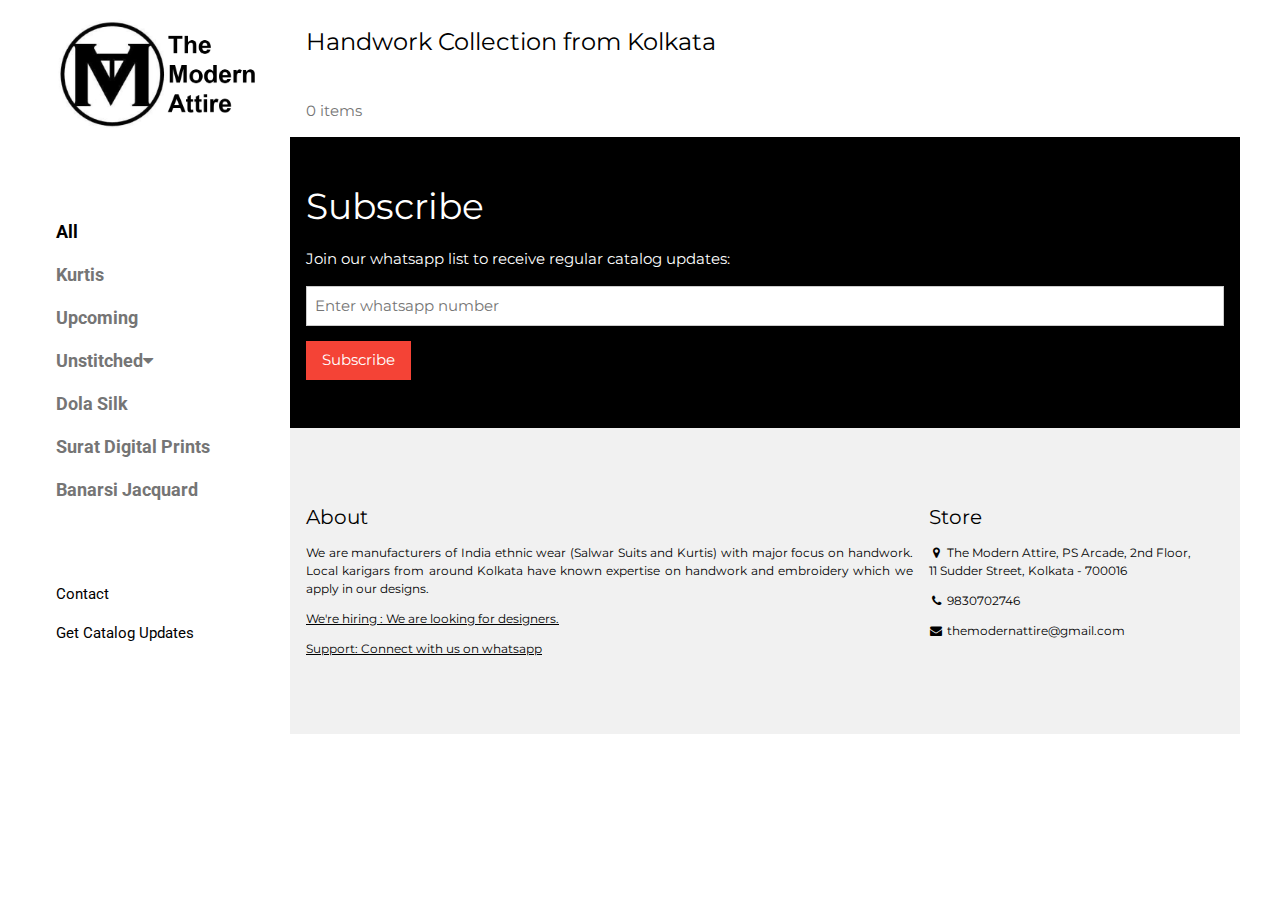
==== index.html @ 647a909d "First draft" ====
<!DOCTYPE html>
<html>
<title>The Modern Attire - Collection of Handworked Unstitched Suits and Kurtis from Kolkata - Work from Local Karigars</title>
<meta charset="UTF-8">
<meta name="viewport" content="width=device-width, initial-scale=1">
<link rel="stylesheet" href="https://www.w3schools.com/w3css/4/w3.css">
<link rel="stylesheet" href="https://fonts.googleapis.com/css?family=Roboto">
<link rel="stylesheet" href="https://fonts.googleapis.com/css?family=Montserrat">
<link rel="stylesheet" href="https://cdnjs.cloudflare.com/ajax/libs/font-awesome/4.7.0/css/font-awesome.min.css">
<link rel="stylesheet" href="lightbox.css">
<head>
  <meta name="facebook-domain-verification" content="wewbr8oru0wwn1d0a00jdm1gwmxf9b" />
</head>
<style>
.w3-sidebar a {font-family: "Roboto", sans-serif}
body,h1,h2,h3,h4,h5,h6,.w3-wide {font-family: "Montserrat", sans-serif;}
</style>
<script src="lightbox.js"></script>
<script src="https://smtpjs.com/v3/smtp.js"></script>

<!-- Facebook Pixel Code -->
<script>
!function(f,b,e,v,n,t,s)
{if(f.fbq)return;n=f.fbq=function(){n.callMethod?
n.callMethod.apply(n,arguments):n.queue.push(arguments)};
if(!f._fbq)f._fbq=n;n.push=n;n.loaded=!0;n.version='2.0';
n.queue=[];t=b.createElement(e);t.async=!0;
t.src=v;s=b.getElementsByTagName(e)[0];
s.parentNode.insertBefore(t,s)}(window, document,'script',
'https://connect.facebook.net/en_US/fbevents.js');
fbq('init', '837966090480815');
fbq('track', 'PageView');
</script>
<noscript><img height="1" width="1" style="display:none"
src="https://www.facebook.com/tr?id=837966090480815&ev=PageView&noscript=1"
/></noscript>
<!-- End Facebook Pixel Code -->

<script
  src="https://code.jquery.com/jquery-3.6.0.min.js"
  integrity="sha256-/xUj+3OJU5yExlq6GSYGSHk7tPXikynS7ogEvDej/m4="
  crossorigin="anonymous"></script>
<script type="text/javascript">
  let fabric_type = "All";
  var spData = null;
  function doData(json) {
      spData = json["values"];
  }


//d16xrgwxsji1em.cloudfront.net?export=view&id=1NUoIosZV280TQF6QuxEr3Iq96-oxn3WV
//1Z7FAtRY15Fdp_m3UEG9kkVLHcH4xyFZP

  function drawWidget(image_id, section_id, product_name, in_stock, modified_date) {

    var display_msg = "";
    var dd = new Date().getTime();

    if(in_stock == "FALSE") 
    display_msg = "Sold Out"; 
    else
      if((dd - parseInt(modified_date)) < 7 * 24 * 60 * 60 * 1000 )
        display_msg = "New";
    

    var widget_html =  '<div onclick="openModal('+product_name.split(";")[0].split("-")[2]+');currentSlide(1)" style="padding: 16px;"><div class="w3-display-container"><img src="MA/designs/' + product_name.split(";")[0].split("-")[0] + '/' +  product_name.split(";")[0].split("-")[2] +'.jpeg" style="width:100%"> <span class="w3-tag w3-display-topleft">'+display_msg+'</span><div class="w3-display-middle w3-display-hover"><button class="w3-button w3-black">Zoom In<i class="fa fa-plus-square-o"></i></button></div></div><p>'+product_name.split(";")[1]+'<br><b>'+product_name.split(";")[2].split(".")[0]+'</b></p> </div>';
    $('#'+'section-'+section_id).append(widget_html);

  }
  function readData(fabric_filter = '') {
    w3_close();
    document.getElementById("section-1").innerHTML = '';
    document.getElementById("section-2").innerHTML = '';
    document.getElementById("section-3").innerHTML = '';
    document.getElementById("section-4").innerHTML = '';
      var data = spData;
      var alldata = [];
      var rowData = [];
      var section = 0;
      var display = 0;

      for(var r=0; r<data.length; r++) {
          var row = data[r];
         
            if(row[0].split(";").length > 1 && row[0].includes(fabric_filter))
            {
              drawWidget(row[1], section, row[0],  row[3], row[4]);

            }
            section = section%4+1;
          
      }
      document.getElementById("no_of_items").innerText = data.length-1 + " item(s)";
  
  }
  $(document).ready(function(){
     readData('');

     
      //drawWidget("1YIxyN3kk7B9_AzZ4M4zh2hqWpUEcHbmq", 1);
  })
  </script>
<script src="https://sheets.googleapis.com/v4/spreadsheets/1PhDr3cH-4gn4G1Gcz8H9EPQw5uCf2Dxd90Ay_nDgEbE/values/Sheet1?key=AIzaSyDNBeKsUnqKFzJ54MNJKn-H82fuSTtXApI&callback=doData"></script>


<body class="w3-content" style="max-width:1200px">

<!-- Sidebar/menu -->
<nav class="w3-sidebar w3-bar-block w3-white w3-collapse w3-top" style="width:250px;z-index:3;" id="mySidebar">
  <div class="w3-container w3-display-container w3-padding-16">
    <i onclick="w3_close()" class="fa fa-remove w3-hide-large w3-button w3-display-topright"></i>
    <img src="Logonew.png" width="100%"></img>
    <!--h16 class="w3-wide"><b>Handwork Collection</b></h16-->
  </div>
  <div class="w3-padding-64 w3-large w3-text-grey" id="fabric_nav"  style="font-weight:bold">
    <a href="javascript:void(readData(''))" class="w3-button w3-block w3-white w3-left-align">All</a>
    <a href="javascript:void(readData('Kurti'))" class="w3-bar-item w3-button">Kurtis</a>
    <a href="javascript:void(readData('Upcoming'))" class="w3-bar-item w3-button">Upcoming</a>
    <a   class="w3-button w3-left-align"> 
      Unstitched<i class="fa fa-caret-down"></i>
    </a>
    <div id="expand_Unstitched" class="w3-bar-block w3-hide w3-padding-large w3-medium">
      <a href="javascript:void(readData('Unstitched'))" class="w3-bar-item w3-button">All</a>
      <a href="javascript:void(readData('Georgette'))" class="w3-bar-item w3-button">Georgette</a>
      <a href="javascript:void(readData('Jarkan'))" class="w3-bar-item w3-button">Jarkan</a>
      <a href="javascript:void(readData('Silk'))" class="w3-bar-item w3-button">Silk Based</a>
      <a href="javascript:void(readData('Heavy Dupatta'))" class="w3-bar-item w3-button">Heavy Dupatta</a>
    </div>
    <a href="javascript:void(readData('Dola'))" class="w3-bar-item w3-button">Dola Silk</a>
    <a href="javascript:void(readData('Digital'))" class="w3-bar-item w3-button">Surat Digital Prints</a>
    <a href="javascript:void(readData('Jacquard'))" class="w3-bar-item w3-button">Banarsi Jacquard</a>
  </div>
  <a href="#footer" class="w3-bar-item w3-button w3-padding">Contact</a> 
  <a href="javascript:void(0)" class="w3-bar-item w3-button w3-padding" onclick="document.getElementById('newsletter').style.display='block'">Get Catalog Updates</a> 
</nav>

<!-- Top menu on small screens -->
<header class="w3-bar w3-top w3-hide-large w3-black" style="font-size: 22px!important;">
    <a href="javascript:void(0)" class="w3-bar-item w3-button w3-padding-24 w3-left" onclick="w3_open()"><i class="fa fa-bars"></i></a>
  <div href="https://themodernattire.com" class="w3-bar-item w3-padding-24 w3-wide">The Modern Attire</div>
</header>

<!-- Overlay effect when opening sidebar on small screens -->
<div class="w3-overlay w3-hide-large" onclick="w3_close()" style="cursor:pointer" title="close side menu" id="myOverlay"></div>

<!-- !PAGE CONTENT! -->
<div class="w3-main" style="margin-left:250px">

  <!-- Push down content on small screens -->
  <div class="w3-hide-large" style="margin-top:83px"></div>
  
  <!-- Top header -->
  <header class="w3-container w3-xlarge">
    <p class="w3-left">Handwork Collection from Kolkata</p>
    <!--p class="w3-right">
      <i class="fa fa-shopping-cart w3-margin-right"></i>
      <i class="fa fa-search"></i>
    </p-->
  </header>

  <!-- Image header -->
  <!--div class="w3-display-container w3-container">
    <img src="Eid_Banner.png" alt="Jeans" style="width:100%">
    <div class="w3-display-topleft w3-text-white" style="padding:24px 48px">
      <h1 class="w3-jumbo w3-hide-small">New arrivals</h1>
      <h1 class="w3-hide-large w3-hide-medium">New arrivals</h1>
      <h1 class="w3-hide-small">COLLECTION 2016</h1>
      <p><a href="#jeans" class="w3-button w3-black w3-padding-large w3-large">SHOP NOW</a></p>
    </div>
  </div-->

  <div class="w3-container w3-text-grey" id="jeans">
    <p id="no_of_items">0 items</p>
  </div>

  <!-- Product grid -->
  <div class="w3-row" id="product_grid">
    <div class="w3-col l3 s12" id= "section-1">
    
    </div>

    <div class="w3-col l3 s12" id= "section-2">
     
    </div>

    <div class="w3-col l3 s12" id= "section-3">
      
    </div>

    <div class="w3-col l3 s12" id= "section-4">
     
    </div>
  </div>

  <!-- Lightbox View Section -->


<!-- The Modal/Lightbox -->
<div id="myModal" class="modal" style="z-index: 4">
  <span class="close cursor" onclick="closeModal()">&times;</span>
  <div class="modal-content">
    <div class="loader" id="image_loader" style="display: none;"></div>

    <div class="mySlides">
      <div class="numbertext">1 / 4</div>
      <img id="lightbox1" src="" style="width:100%">
    </div>

    <div class="mySlides">
      <div class="numbertext">2 / 4</div>
      <img id="lightbox2" src="" style="width:100%">
    </div>

    <div class="mySlides">
      <div class="numbertext">3 / 4</div>
      <img id="lightbox3" src="" style="width:100%">
    </div>

    <div class="mySlides">
      <div class="numbertext">4 / 4</div>
      <img id="lightbox4" src="" style="width:100%">
    </div>

    <!-- Next/previous controls -->
    <a class="prev" onclick="plusSlides(-1)">&#10094;</a>
    <a class="next" onclick="plusSlides(1)">&#10095;</a>

    <!-- Caption text -->
    <div class="caption-container">
      <p id="caption"></p>

    <p>
      <img src="Whatsapp.png" style="width:5%">
      <a id="product_contact" href="https://wa.me/919830702746?text=Hello%2C%20I%20am%20interested%20in%20product%20%20%2Cplease%20give%20me%20more%20details">Contact on whatsapp for this product</a> 
    
  </p>
    </div>


    
<!-- Thumbnail image controls 
  <div class="column">
      <img class="demo" src="https://drive.google.com/uc?export=view&id=1qdLUCS9j4qGDMnw_u-UYecjpoLq1LtW8" onclick="currentSlide(1)" >
    </div>
    <div class="column">
      <img class="demo" src="https://drive.google.com/uc?export=view&id=1qdLUCS9j4qGDMnw_u-UYecjpoLq1LtW8" onclick="currentSlide(2)" >
    </div>

    <div class="column">
      <img class="demo" src="https://drive.google.com/uc?export=view&id=1qdLUCS9j4qGDMnw_u-UYecjpoLq1LtW8" onclick="currentSlide(3)" >
    </div>

    <div class="column">
      <img class="demo" src="https://drive.google.com/uc?export=view&id=1qdLUCS9j4qGDMnw_u-UYecjpoLq1LtW8" onclick="currentSlide(4)" >
    </div>
  
-->
</div>
</div>


  <!-- Subscribe section -->
  <div class="w3-container w3-black w3-padding-32" id="subscribe_section">
    <h1>Subscribe</h1>
    <p>Join our whatsapp list to receive regular catalog updates:</p>
    <p><input class="w3-input w3-border" type="text" id="whatsapp_no" placeholder="Enter whatsapp number" style="width:100%"></p>
    <button type="button" class="w3-button w3-red w3-margin-bottom"  onclick="sendEmail(document.getElementById('whatsapp_no').value)">Subscribe</button>
  </div>
  
  <!-- Footer -->
  <footer class="w3-padding-64 w3-light-grey w3-small w3-center" id="footer">
    <div class="w3-row-padding">
      <!-- <div class="w3-col s4">
        <h4>Contact</h4>
        <form action="/action_page.php" target="_blank">
          <p><input class="w3-input w3-border" type="text" placeholder="Name" name="Name" required></p>
          <p><input class="w3-input w3-border" type="text" placeholder="Phone" name="Phone" required></p>
          <button type="submit" class="w3-button w3-block w3-black">Send</button>
        </form>
      </div> -->

      <div class="w3-col m8 w3-justify">
        <h4>About</h4>
        <div><div><p>We are manufacturers of India ethnic wear (Salwar Suits and Kurtis) with major focus on handwork. Local karigars from around Kolkata have known expertise on handwork and embroidery which we apply in our designs.</p>
</div></div>
<p><a href="https://docs.google.com/document/u/3/d/e/2PACX-1vTEI5I10qHbs3pGz1DsbFPrVlFn8RdlMrb-x8t9xzNkUc18P2KER5HXyxg-HrJwot0bdK7CYAQ66f5D/pub">We're hiring : We are looking for designers.</a></p>
        <p><a href="https://wa.me/919830702746">Support: Connect with us on whatsapp</a></p>
       
      </div>

      <div class="w3-col m4 w3-justify">
        <h4>Store</h4>
        <p><i class="fa fa-fw fa-map-marker"></i> The Modern Attire, PS Arcade, 2nd Floor, </br>11 Sudder Street, Kolkata - 700016</p>
        <p><i class="fa fa-fw fa-phone"></i> 9830702746</p>
        <p><i class="fa fa-fw fa-envelope"></i> themodernattire@gmail.com</p>
         
      </div>
    </div>
  </footer>

  <!--div class="w3-black w3-center w3-padding-24">Powered by <a href="https://www.w3schools.com/w3css/default.asp" title="W3.CSS" target="_blank" class="w3-hover-opacity">w3.css</a></div-->

  <!-- End page content -->
</div>

<!-- Newsletter Modal -->
<div id="newsletter" class="w3-modal">
  <div class="w3-modal-content w3-animate-zoom" style="padding:32px">
    <div class="w3-container w3-white w3-center" id="catalog_update">
      <i onclick="document.getElementById('newsletter').style.display='none'" class="fa fa-remove w3-right w3-button w3-transparent w3-xxlarge"></i>
      <h2 class="w3-wide">CATALOG UPDATES</h2>
      <p>Join our whatsapp list to receive updates on new arrivals and special offers.</p>
      <p><input class="w3-input w3-border" type="text" placeholder="Enter phone number"></p>
      <button type="button" class="w3-button w3-padding-large w3-red w3-margin-bottom" onclick="sendEmail(document.getElementById('whatsapp_no').value);document.getElementById('newsletter').style.display='none';">Subscribe</button>
    </div>
  </div>
</div>

<script>
// Accordion 

document.getElementById("fabric_nav").onclick = function(event)
{
  var target = event.target || event.srcElement;
  var type =  ( target.innerText || target.textContent || target.parentElement.innerText) ; 
  var x = document.getElementById("expand_"+type);
  if (x.className.indexOf("w3-show") == -1) {
    x.className += " w3-show";
  } else {
    x.className = x.className.replace(" w3-show", "");
  }


};

function sendEmail(value) {
      Email.send({
        SecureToken : "feaccbc1-4136-4abb-b037-974f46d7237d",
        To: 'rachit.iitkgp@gmail.com',
        From: "catalog@themodernattire.com",
        Subject: "Received Catalog Request",
        Body: value,
      })
        .then(function (message) {
          document.getElementById("subscribe_section").innerHTML = "Thanks for subscribing to our catalog."


          //alert("mail sent successfully")
        });
    }

function myAccFunc() {
  var x = document.getElementById("demoAcc");
  if (x.className.indexOf("w3-show") == -1) {
    x.className += " w3-show";
  } else {
    x.className = x.className.replace(" w3-show", "");
  }
}

// Click on the "Jeans" link on page load to open the accordion for demo purposes
//document.getElementById("myBtn").click();


// Open and close sidebar
function w3_open() {
  document.getElementById("mySidebar").style.display = "block";
  document.getElementById("myOverlay").style.display = "block";
}
 
function w3_close() {
  document.getElementById("mySidebar").style.display = "none";
  document.getElementById("myOverlay").style.display = "none";
}
</script>

</body>
</html>
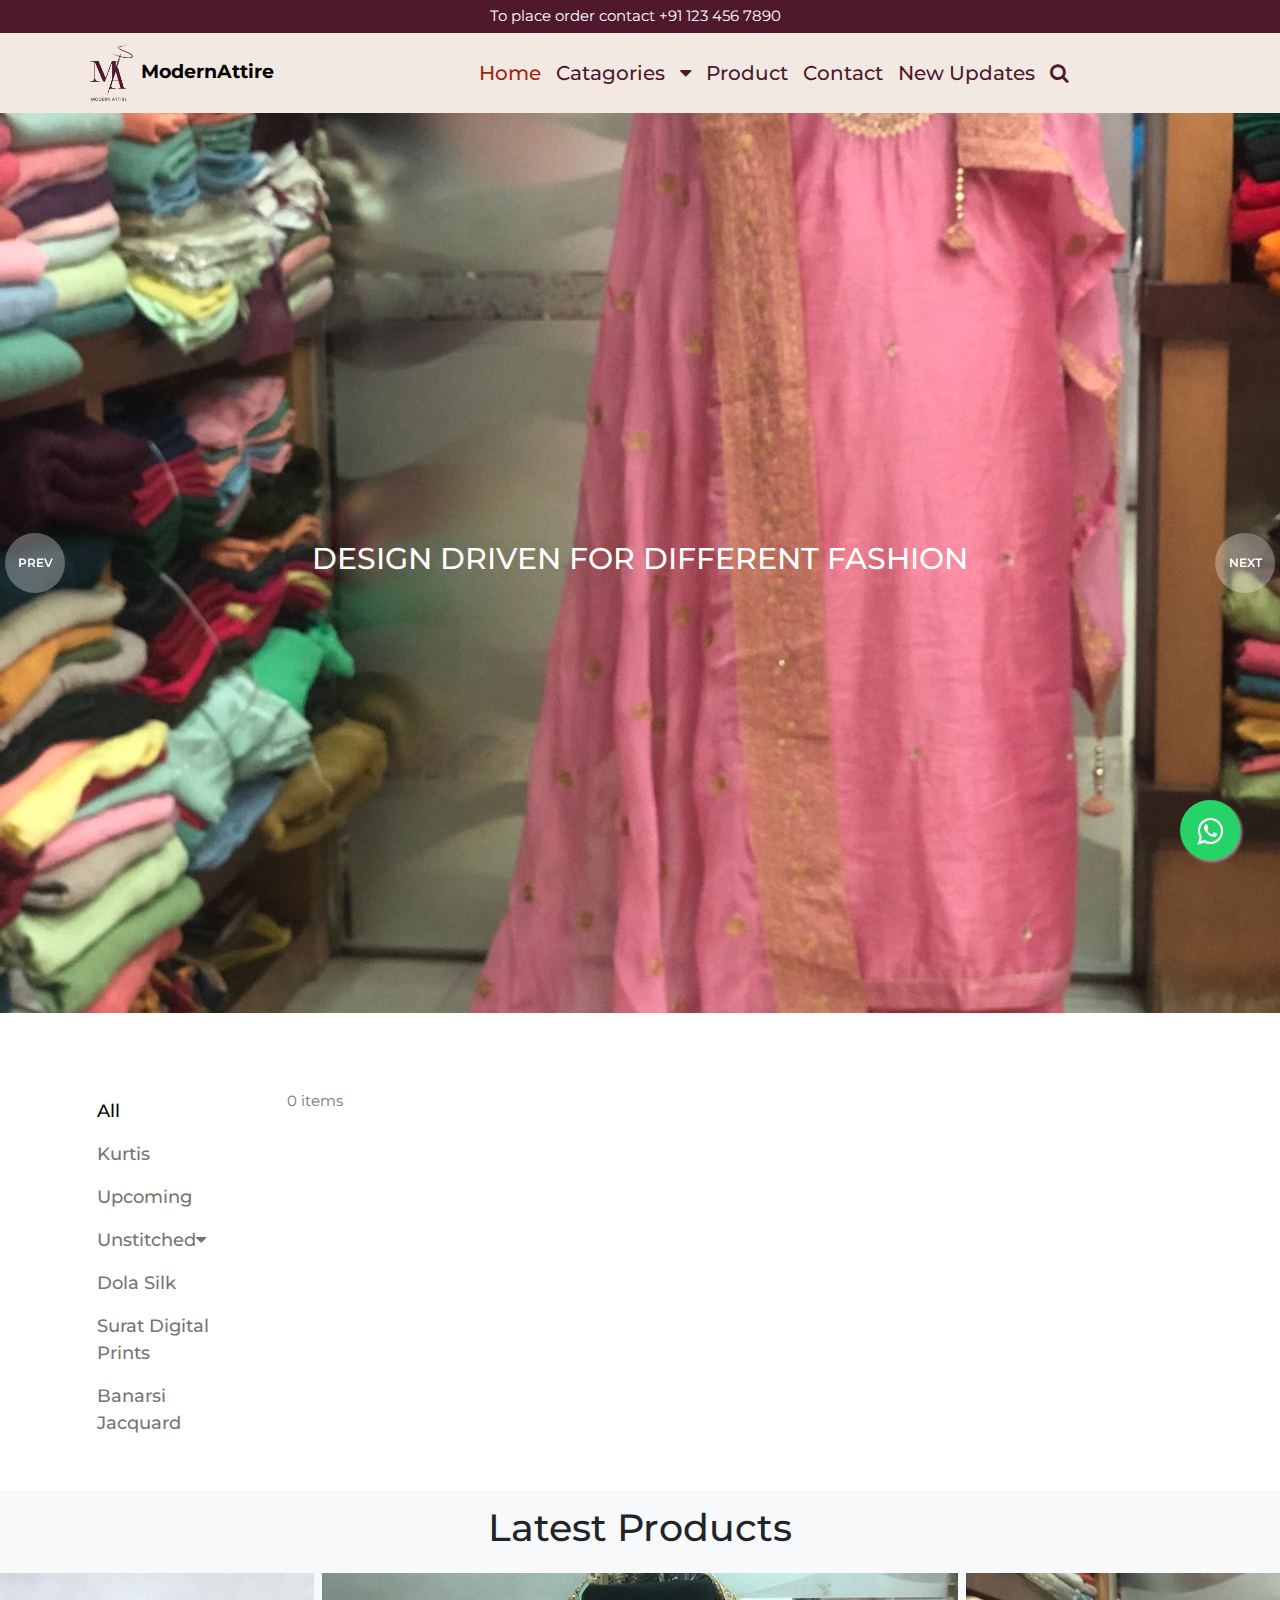
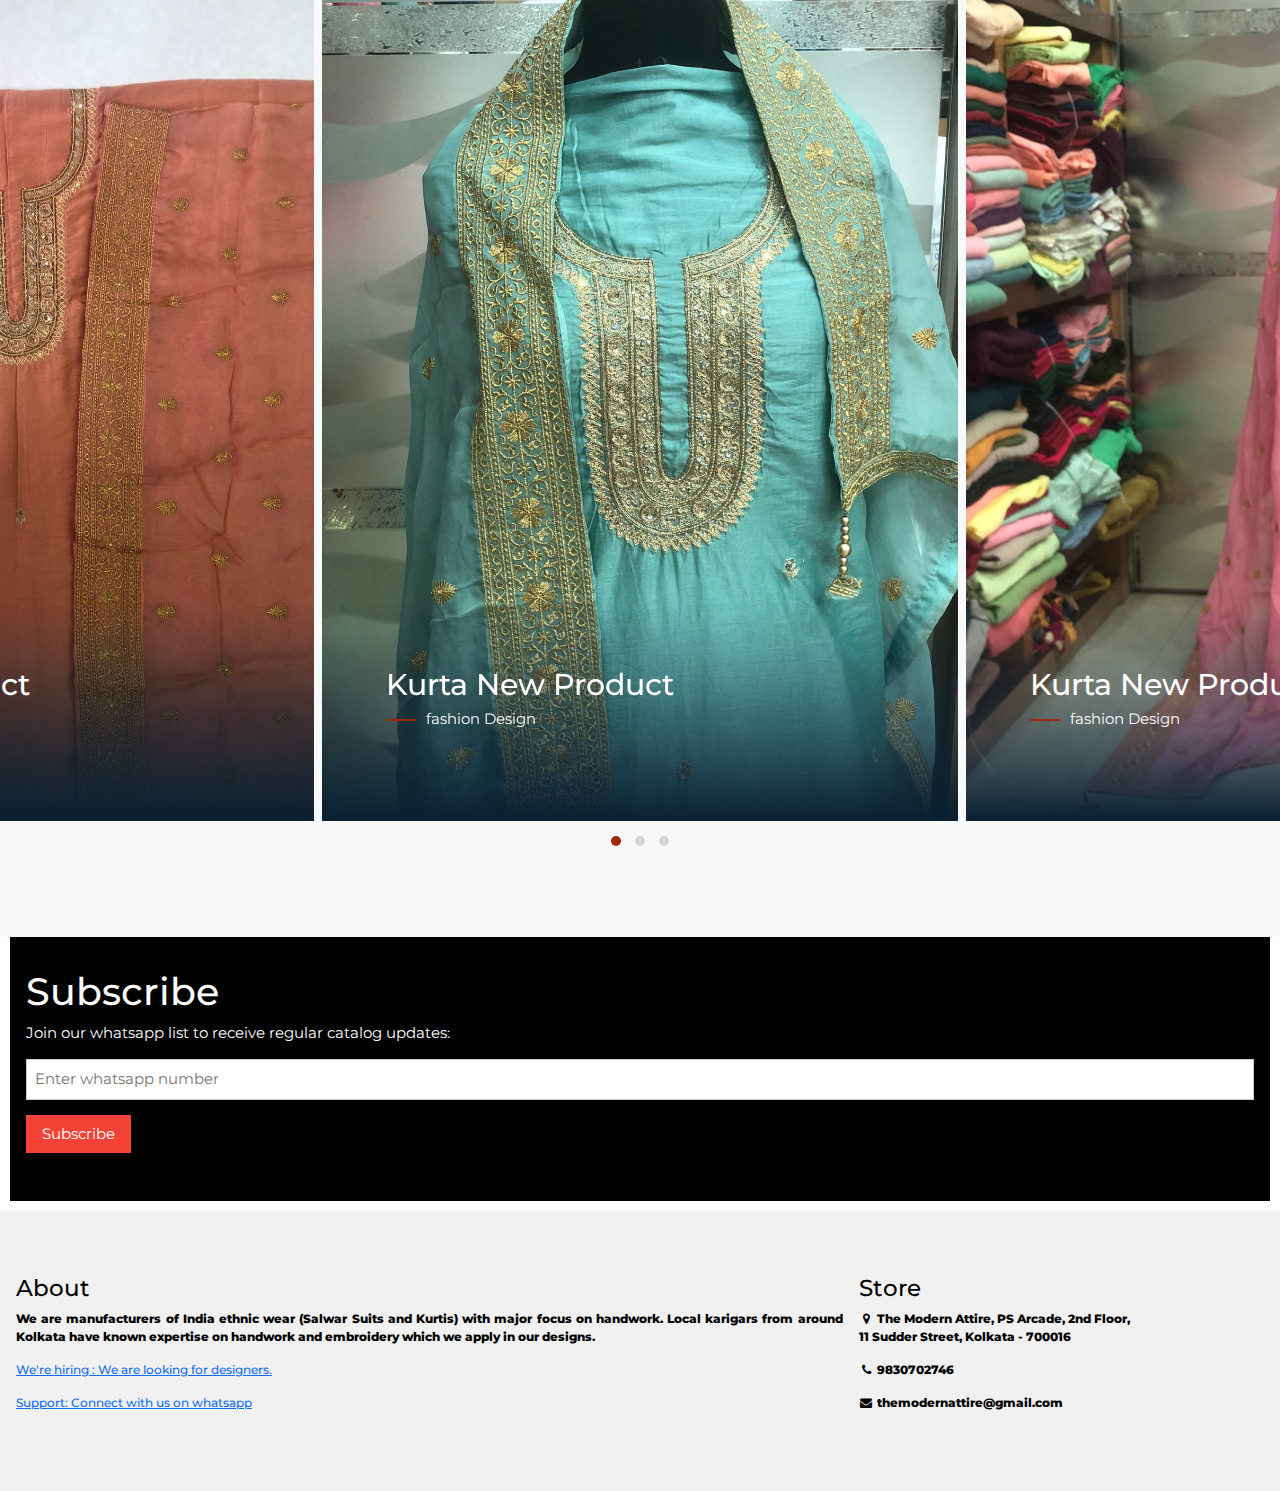
==== commit 163fc50f: "catagory responsive" ====
--- a/index.html
+++ b/index.html
@@ -1,23 +1,31 @@
 <!DOCTYPE html>
-<html>
-<title>The Modern Attire - Collection of Handworked Unstitched Suits and Kurtis from Kolkata - Work from Local Karigars</title>
-<meta charset="UTF-8">
+<html lang="en">
+  <head>
+<meta charset="utf-8">
 <meta name="viewport" content="width=device-width, initial-scale=1">
+<meta name="description" content="The Modern Attire - Collection of Handworked Unstitched Suits and Kurtis from Kolkata - Work from Local Karigars, suits, sarees, lehangas">
+<meta name="keywords" content="web fashion,sari , modern clothes, clothes deals online, fashion clothes, export">
+<meta name="robots" content="index,follow">
 <link rel="stylesheet" href="https://www.w3schools.com/w3css/4/w3.css">
 <link rel="stylesheet" href="https://fonts.googleapis.com/css?family=Roboto">
 <link rel="stylesheet" href="https://fonts.googleapis.com/css?family=Montserrat">
 <link rel="stylesheet" href="https://cdnjs.cloudflare.com/ajax/libs/font-awesome/4.7.0/css/font-awesome.min.css">
 <link rel="stylesheet" href="lightbox.css">
-<head>
-  <meta name="facebook-domain-verification" content="wewbr8oru0wwn1d0a00jdm1gwmxf9b" />
-</head>
+<link rel="stylesheet" href="	https://cdn.jsdelivr.net/npm/bootstrap@5.2.0-beta1/dist/css/bootstrap.min.css">
+<script src="https://ajax.googleapis.com/ajax/libs/jquery/3.6.0/jquery.min.js"></script>
+<link rel="stylesheet" href="./owl.carousel.min.css">
+<link rel="stylesheet" href="./owl.theme.default.min.css">
+<meta name="facebook-domain-verification" content="wewbr8oru0wwn1d0a00jdm1gwmxf9b" />
+  <title>The Modern Attire - Collection of Handworked Unstitched Suits and Kurtis from Kolkata - Work from Local Karigars</title>
 <style>
 .w3-sidebar a {font-family: "Roboto", sans-serif}
 body,h1,h2,h3,h4,h5,h6,.w3-wide {font-family: "Montserrat", sans-serif;}
 </style>
-<script src="lightbox.js"></script>
+</head>
+
+<script src="./lightbox.js"></script>
+<script src="./app.js"></script>
 <script src="https://smtpjs.com/v3/smtp.js"></script>
-
 <!-- Facebook Pixel Code -->
 <script>
 !function(f,b,e,v,n,t,s)
@@ -63,7 +71,7 @@
         display_msg = "New";
     
 
-    var widget_html =  '<div onclick="openModal('+product_name.split(";")[0].split("-")[2]+');currentSlide(1)" style="padding: 16px;"><div class="w3-display-container"><img src="MA/designs/' + product_name.split(";")[0].split("-")[0] + '/' +  product_name.split(";")[0].split("-")[2] +'.jpeg" style="width:100%"> <span class="w3-tag w3-display-topleft">'+display_msg+'</span><div class="w3-display-middle w3-display-hover"><button class="w3-button w3-black">Zoom In<i class="fa fa-plus-square-o"></i></button></div></div><p>'+product_name.split(";")[1]+'<br><b>'+product_name.split(";")[2].split(".")[0]+'</b></p> </div>';
+    var widget_html =  '<div onclick="openModal('+product_name.split(";")[0].split("-")[2]+');currentSlide(1)" style="padding: 16px;"><div class="w3-display-container"><img src="designs/' + product_name.split(";")[0].split("-")[0] + '/' +  product_name.split(";")[0].split("-")[2] +'.jpeg" style="width:100%"> <span class="w3-tag w3-display-topleft">'+display_msg+'</span><div class="w3-display-middle w3-display-hover"><button class="w3-button w3-black">Zoom In<i class="fa fa-plus-square-o"></i></button></div></div><p>'+product_name.split(";")[1]+'<br><b>'+product_name.split(";")[2].split(".")[0]+'</b></p> </div>';
     $('#'+'section-'+section_id).append(widget_html);
 
   }
@@ -103,16 +111,129 @@
 <script src="https://sheets.googleapis.com/v4/spreadsheets/1PhDr3cH-4gn4G1Gcz8H9EPQw5uCf2Dxd90Ay_nDgEbE/values/Sheet1?key=AIzaSyDNBeKsUnqKFzJ54MNJKn-H82fuSTtXApI&callback=doData"></script>
 
 
-<body class="w3-content" style="max-width:1200px">
-
+<body data-bs-spy="scroll" data-bs-target=".navbar" data-bs-offset="70" >
+<!-- Top Nav And Bottom Nav Home page photos slideshows -->
+
+
+    <!-- TOP NAV -->
+    <div class="top-nav" id="home">
+      <div class="container">
+              <div class="col-auto ">
+              <p >To place order contact +91 123 456 7890</p>    
+              </div>
+      </div>
+  </div>
+
+  <!-- BOTTOM NAV -->
+  <nav class="navbar navbar-expand-lg navbar-light sticky-top">
+      <div class="container ">
+  
+ 
+  <img src="./modern attire logo-03.png" style="width: 60px; background-color: #F3E9E3; " alt="logo">
+          <a class="navbar-brand" href="#home"> ModernAttire</a>
+          <button class="navbar-toggler" type="button" data-bs-toggle="collapse" data-bs-target="#navbarNav"
+              aria-controls="navbarNav" aria-expanded="false" aria-label="Toggle navigation">
+              <span class="navbar-toggler-icon"></span>
+          </button>
+          <div class="collapse navbar-collapse " id="navbarNav">
+  <ul class="navbar-nav ">
+                  <li class="nav-item">
+                    
+                    <a class="nav-link" href="#home" style="padding-left: 190px;">Home</a>
+                  </li>
+                  <li class="nav-item"  >
+                    <!-- <a class="nav-link" href="#about">About</a> -->
+                    <div class="menu"  >
+                      <!-- <button class="dropbtn">Dropdown &nbsp; -->
+                    <a class="nav-link" href="">Catagories &nbsp;  <i class="fa fa-caret-down"></i></a>
+                      <div class="menu-content" >
+                        
+                        <div class="row"  >
+                          <div class="column" id="mySidebar">
+                               <a href="javascript:void(readData(''))" class="w3-button w3-block w3-white w3-left-align">All</a>
+                      <a href="javascript:void(readData('Kurti'))" class="w3-bar-item w3-button">Kurtis</a>
+                                  <a href="javascript:void(readData('Georgette'))" class="w3-bar-item w3-button">Georgette</a>
+                          </div>
+                          <div class="column" id="mySidebar">
+                               <a href="javascript:void(readData('Jarkan'))" class="w3-bar-item w3-button">Jarkan</a>
+                  
+                            <a href="javascript:void(readData('Silk'))" class="w3-bar-item w3-button">Silk Based</a>
+                        <a href="javascript:void(readData('Heavy Dupatta'))" class="w3-bar-item w3-button">Heavy Dupatta</a>
+                          </div>
+                          <div class="column" id="mySidebar">
+                           <a href="javascript:void(readData('Dola'))" class="w3-bar-item w3-button">Dola Silk</a>
+                      <a href="javascript:void(readData('Digital'))" class="w3-bar-item w3-button">Surat Digital Prints</a>
+                      <a href="javascript:void(readData('Jacquard'))" class="w3-bar-item w3-button">Banarsi Jacquard</a>
+                          </div>
+                        </div>
+                      </div>
+                    </div> 
+                    </li>
+                     <li class="nav-item">
+
+                </li>
+                <li class="nav-item">
+                    <div class="w3-dropdown-hover" style="  background: #F3E9E3;
+                    ">
+                      <a class="nav-link" href="">Product</a>
+                      <div class="w3-dropdown-content  w3-card-4">
+                        <a href="#latest" class="w3-bar-item w3-button">Latest</a>
+                        <a href="#upcoming" class="w3-bar-item w3-button">Upcoming</a>
+                      </div>
+                    </div>
+                </li>
+                  <li class="nav-item">
+                      <a class="nav-link" href="#subscribe_section">Contact</a>
+                  </li>
+                 
+                  
+                  <li class="nav-item">
+                      <a class="nav-link" href="javascript:void(0)"  onclick="document.getElementById('newsletter').style.display='block'">New Updates</a>
+                  </li>
+                  
+                    <a class="nav-link" href="#subscribe_section" > 
+                      <i class="fa fa-search" style="float: right;"></i></a>
+              
+              </ul>
+          </div>
+      </div>
+  </nav>
+
+  <!-- SLIDER -->
+  <div class="owl-carousel owl-theme hero-slider">
+      <div class="slide slide1">
+          <div class="container">
+              <div class="row">
+                  <div class="col-12 text-center text-white">
+                      <h2 class="text-white text-uppercase">design Driven for different Fashion</h2>
+                     
+                     
+                  </div>
+              </div>
+          </div>
+      </div>
+      <div class="slide slide2">
+          <div class="container">
+              <div class="row">
+                  <div class="col-12 col-lg-10 offset-lg-1 text-white">
+                    
+                  </div>
+              </div>
+          </div>
+      </div>
+  </div>
+<br> <br><br>
 <!-- Sidebar/menu -->
-<nav class="w3-sidebar w3-bar-block w3-white w3-collapse w3-top" style="width:250px;z-index:3;" id="mySidebar">
-  <div class="w3-container w3-display-container w3-padding-16">
+<div class="container">
+  <div class="row">
+    <div class="col">
+<nav class=" w3-bar-block w3-white w3-collapse " style="z-index:3;" id="mySidebar">
+  <!-- <div class="w3-container w3-display-container w3-padding-16">
     <i onclick="w3_close()" class="fa fa-remove w3-hide-large w3-button w3-display-topright"></i>
     <img src="Logonew.png" width="100%"></img>
-    <!--h16 class="w3-wide"><b>Handwork Collection</b></h16-->
-  </div>
-  <div class="w3-padding-64 w3-large w3-text-grey" id="fabric_nav"  style="font-weight:bold">
+    <h16 class="w3-wide"><b>Handwork Collection</b></h16>
+  </div> -->
+  <div class=" w3-large w3-text-grey" id="fabric_nav"  style="font-weight:bold">
     <a href="javascript:void(readData(''))" class="w3-button w3-block w3-white w3-left-align">All</a>
     <a href="javascript:void(readData('Kurti'))" class="w3-bar-item w3-button">Kurtis</a>
     <a href="javascript:void(readData('Upcoming'))" class="w3-bar-item w3-button">Upcoming</a>
@@ -130,52 +251,42 @@
     <a href="javascript:void(readData('Digital'))" class="w3-bar-item w3-button">Surat Digital Prints</a>
     <a href="javascript:void(readData('Jacquard'))" class="w3-bar-item w3-button">Banarsi Jacquard</a>
   </div>
-  <a href="#footer" class="w3-bar-item w3-button w3-padding">Contact</a> 
-  <a href="javascript:void(0)" class="w3-bar-item w3-button w3-padding" onclick="document.getElementById('newsletter').style.display='block'">Get Catalog Updates</a> 
 </nav>
-
+</div>
+
+<div class="col-10">
 <!-- Top menu on small screens -->
-<header class="w3-bar w3-top w3-hide-large w3-black" style="font-size: 22px!important;">
+ <!-- <header class="w3-bar w3-top w3-hide-large w3-black" style="font-size: 22px!important;"> 
     <a href="javascript:void(0)" class="w3-bar-item w3-button w3-padding-24 w3-left" onclick="w3_open()"><i class="fa fa-bars"></i></a>
   <div href="https://themodernattire.com" class="w3-bar-item w3-padding-24 w3-wide">The Modern Attire</div>
-</header>
+</header>  -->
 
 <!-- Overlay effect when opening sidebar on small screens -->
 <div class="w3-overlay w3-hide-large" onclick="w3_close()" style="cursor:pointer" title="close side menu" id="myOverlay"></div>
 
 <!-- !PAGE CONTENT! -->
-<div class="w3-main" style="margin-left:250px">
+<div class="w3-main" style="width: 100%;">
 
   <!-- Push down content on small screens -->
-  <div class="w3-hide-large" style="margin-top:83px"></div>
+  <!-- remember 83 was here  -->
+  <!-- <div class="w3-hide-large" style="margin-top:83px"></div> -->
   
   <!-- Top header -->
-  <header class="w3-container w3-xlarge">
-    <p class="w3-left">Handwork Collection from Kolkata</p>
-    <!--p class="w3-right">
+  <!-- <header class="w3-container w3-xlarge" >
+    <p >Handwork Collection from Kolkata</p> -->
+
+    <!-- <p class="w3-right">
       <i class="fa fa-shopping-cart w3-margin-right"></i>
       <i class="fa fa-search"></i>
-    </p-->
-  </header>
-
-  <!-- Image header -->
-  <!--div class="w3-display-container w3-container">
-    <img src="Eid_Banner.png" alt="Jeans" style="width:100%">
-    <div class="w3-display-topleft w3-text-white" style="padding:24px 48px">
-      <h1 class="w3-jumbo w3-hide-small">New arrivals</h1>
-      <h1 class="w3-hide-large w3-hide-medium">New arrivals</h1>
-      <h1 class="w3-hide-small">COLLECTION 2016</h1>
-      <p><a href="#jeans" class="w3-button w3-black w3-padding-large w3-large">SHOP NOW</a></p>
-    </div>
-  </div-->
-
-  <div class="w3-container w3-text-grey" id="jeans">
-    <p id="no_of_items">0 items</p>
-  </div>
-
+    </p> -->
+  <!-- </header> -->
+  
   <!-- Product grid -->
   <div class="w3-row" id="product_grid">
-    <div class="w3-col l3 s12" id= "section-1">
+    <div class="w3-container w3-text-grey" id="jeans">
+      <p id="no_of_items">0 items</p>
+    </div>
+    <div class="w3-col l3 s12" id= "section-1" style="padding: 0px; padding-left:20px;">
     
     </div>
 
@@ -191,19 +302,22 @@
      
     </div>
   </div>
-
+</div>
+</div>
+</div>
+</div>
   <!-- Lightbox View Section -->
 
-
+<br>
 <!-- The Modal/Lightbox -->
-<div id="myModal" class="modal" style="z-index: 4">
+<div id="myModal" class="modal" style="z-index: 4 ">
   <span class="close cursor" onclick="closeModal()">&times;</span>
   <div class="modal-content">
     <div class="loader" id="image_loader" style="display: none;"></div>
 
     <div class="mySlides">
       <div class="numbertext">1 / 4</div>
-      <img id="lightbox1" src="" style="width:100%">
+      <img id="lightbox1" src="" style="width:80%" hieght="80px">
     </div>
 
     <div class="mySlides">
@@ -258,9 +372,54 @@
 </div>
 </div>
 
+<!-- latest product section  -->
+<br>
+<section class="bg-light" id="portfolio" >
+  <div class="container">
+      <div class="row">
+          <div class="col-12">
+              <div class="intro text-center" style="padding-bottom:15px;">
+                  <h1 id="latest">Latest Products</h1>
+              </div>
+          </div>
+      </div>
+  </div>
+  <div id="projects-slider" class="owl-theme owl-carousel">
+      <div class="project">
+          <div class="overlay"></div>
+          <img src="./designs/MA/405A.jpeg" alt="">
+          <div class="content">
+              <h2>Kurta New Product </h2>
+              <h6>fashion Design</h6>
+          </div>
+      </div>
+      <div class="project">
+          <div class="overlay"></div>
+          <img src="./designs/MA/405B.jpeg" alt="">
+          <div class="content">
+              <h2>Kurta New Product</h2>
+              <h6>fashion Design</h6>
+          </div>
+      </div>
+      <div class="project">
+          <div class="overlay"></div>
+          <img src="./designs/MA/405C.jpeg" alt="">
+          <div class="content">
+              <h2>Kurta New Product</h2>
+              <h6>fashion Design</h6>
+          </div>
+      </div>
+  </div>
+</section>
+
+<!-- product section end  -->
+
+<!--  upcoming product section   -->
+
+<!-- product section end  -->
 
   <!-- Subscribe section -->
-  <div class="w3-container w3-black w3-padding-32" id="subscribe_section">
+  <div class="w3-container w3-black w3-padding-32" id="subscribe_section" style="margin:10px; margin-top:0px;">
     <h1>Subscribe</h1>
     <p>Join our whatsapp list to receive regular catalog updates:</p>
     <p><input class="w3-input w3-border" type="text" id="whatsapp_no" placeholder="Enter whatsapp number" style="width:100%"></p>
@@ -281,14 +440,14 @@
 
       <div class="w3-col m8 w3-justify">
         <h4>About</h4>
-        <div><div><p>We are manufacturers of India ethnic wear (Salwar Suits and Kurtis) with major focus on handwork. Local karigars from around Kolkata have known expertise on handwork and embroidery which we apply in our designs.</p>
+        <div><div><p style="font-weight: 800;">We are manufacturers of India ethnic wear (Salwar Suits and Kurtis) with major focus on handwork. Local karigars from around Kolkata have known expertise on handwork and embroidery which we apply in our designs.</p>
 </div></div>
 <p><a href="https://docs.google.com/document/u/3/d/e/2PACX-1vTEI5I10qHbs3pGz1DsbFPrVlFn8RdlMrb-x8t9xzNkUc18P2KER5HXyxg-HrJwot0bdK7CYAQ66f5D/pub">We're hiring : We are looking for designers.</a></p>
         <p><a href="https://wa.me/919830702746">Support: Connect with us on whatsapp</a></p>
        
       </div>
 
-      <div class="w3-col m4 w3-justify">
+      <div class="w3-col m4 w3-justify" style="font-weight: 800;">
         <h4>Store</h4>
         <p><i class="fa fa-fw fa-map-marker"></i> The Modern Attire, PS Arcade, 2nd Floor, </br>11 Sudder Street, Kolkata - 700016</p>
         <p><i class="fa fa-fw fa-phone"></i> 9830702746</p>
@@ -316,6 +475,14 @@
   </div>
 </div>
 
+
+<!-- whatsapp icon added  -->
+<link rel="stylesheet" href="https://maxcdn.bootstrapcdn.com/font-awesome/4.5.0/css/font-awesome.min.css">
+<a href="https://api.whatsapp.com/send?phone=+919830702746&text=I%20like%20your%20product%20and%20I%20want%20to%20deal%20with%20you.%20Can%20we%20talk%20in%20much%20detail?%20" class="float" target="_blank">
+<i class="fa fa-whatsapp my-float"></i>
+</a>
+
+<!-- end  -->
 <script>
 // Accordion 
 
@@ -373,6 +540,7 @@
   document.getElementById("myOverlay").style.display = "none";
 }
 </script>
-
+<script src="./owl.carousel.min.js"></script>
+<script src="https://cdn.jsdelivr.net/npm/bootstrap@5.2.0-beta1/dist/js/bootstrap.bundle.min.js"></script>
 </body>
 </html>
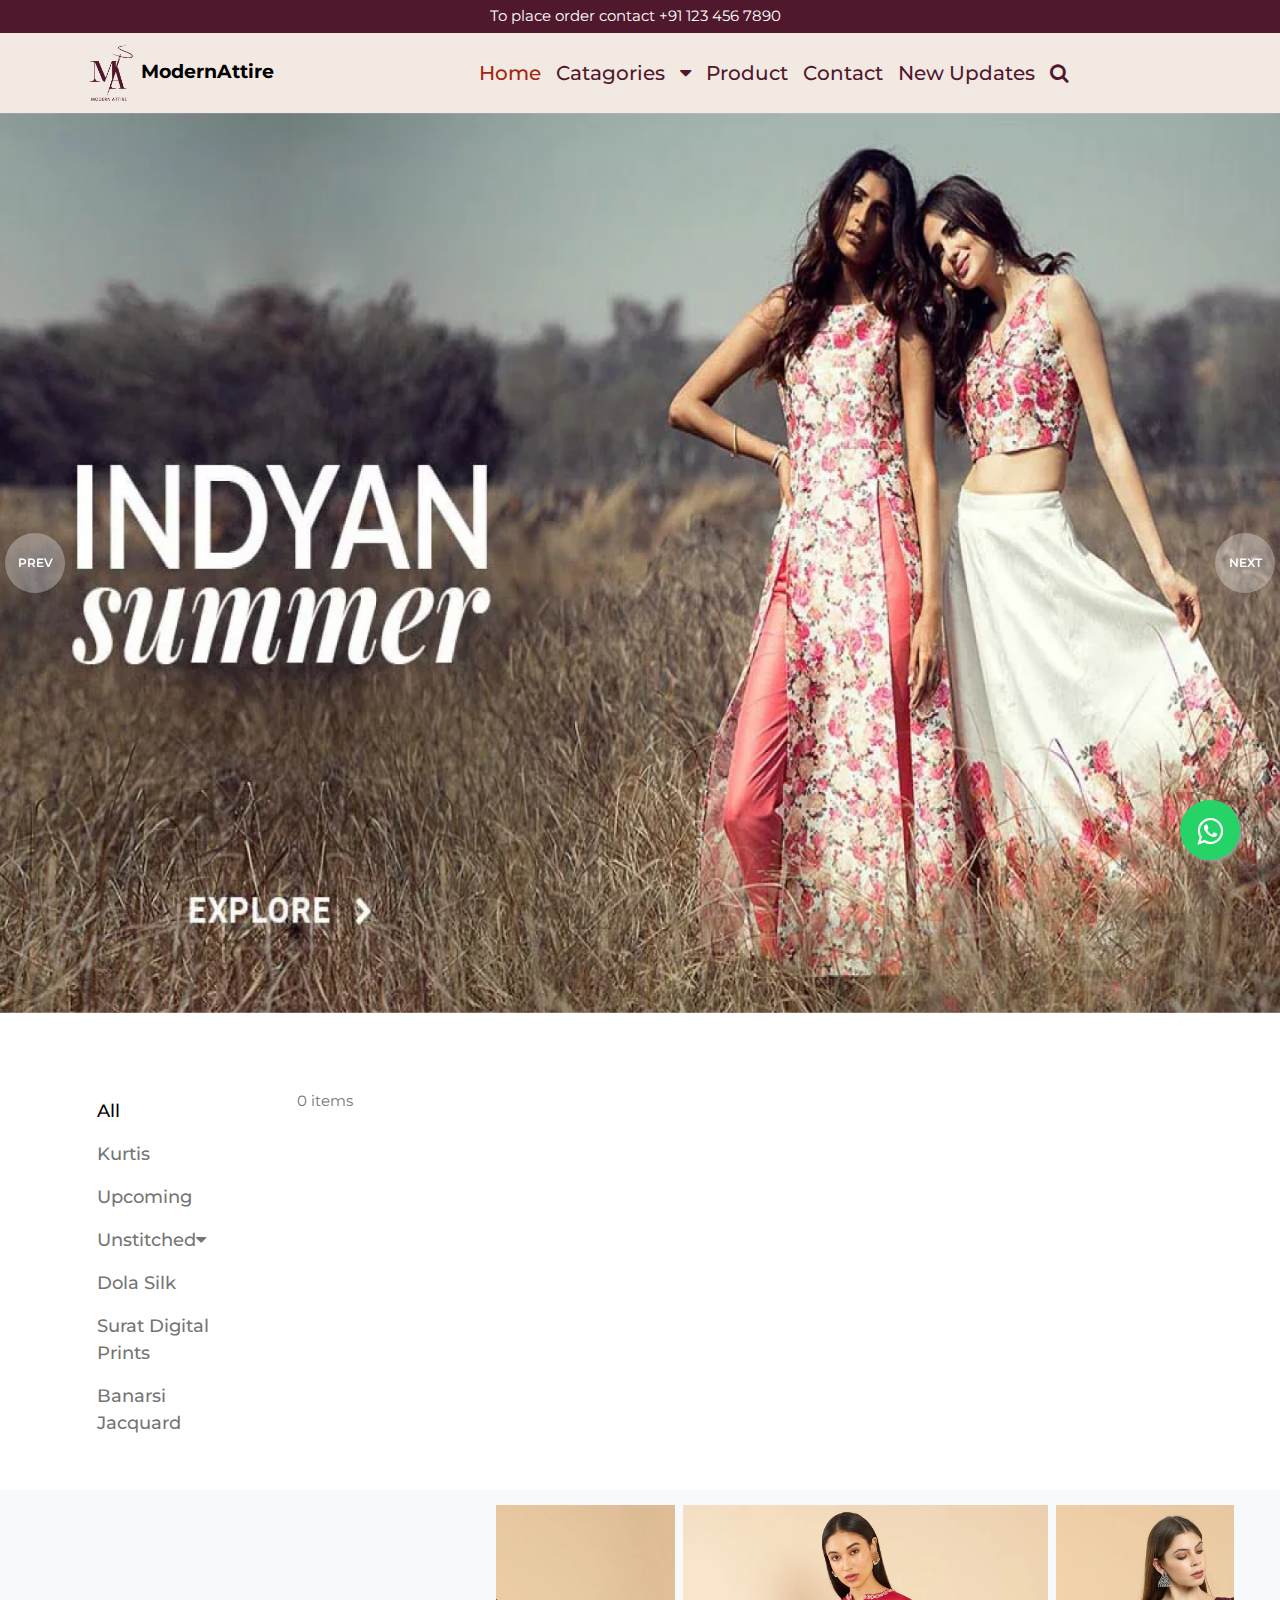
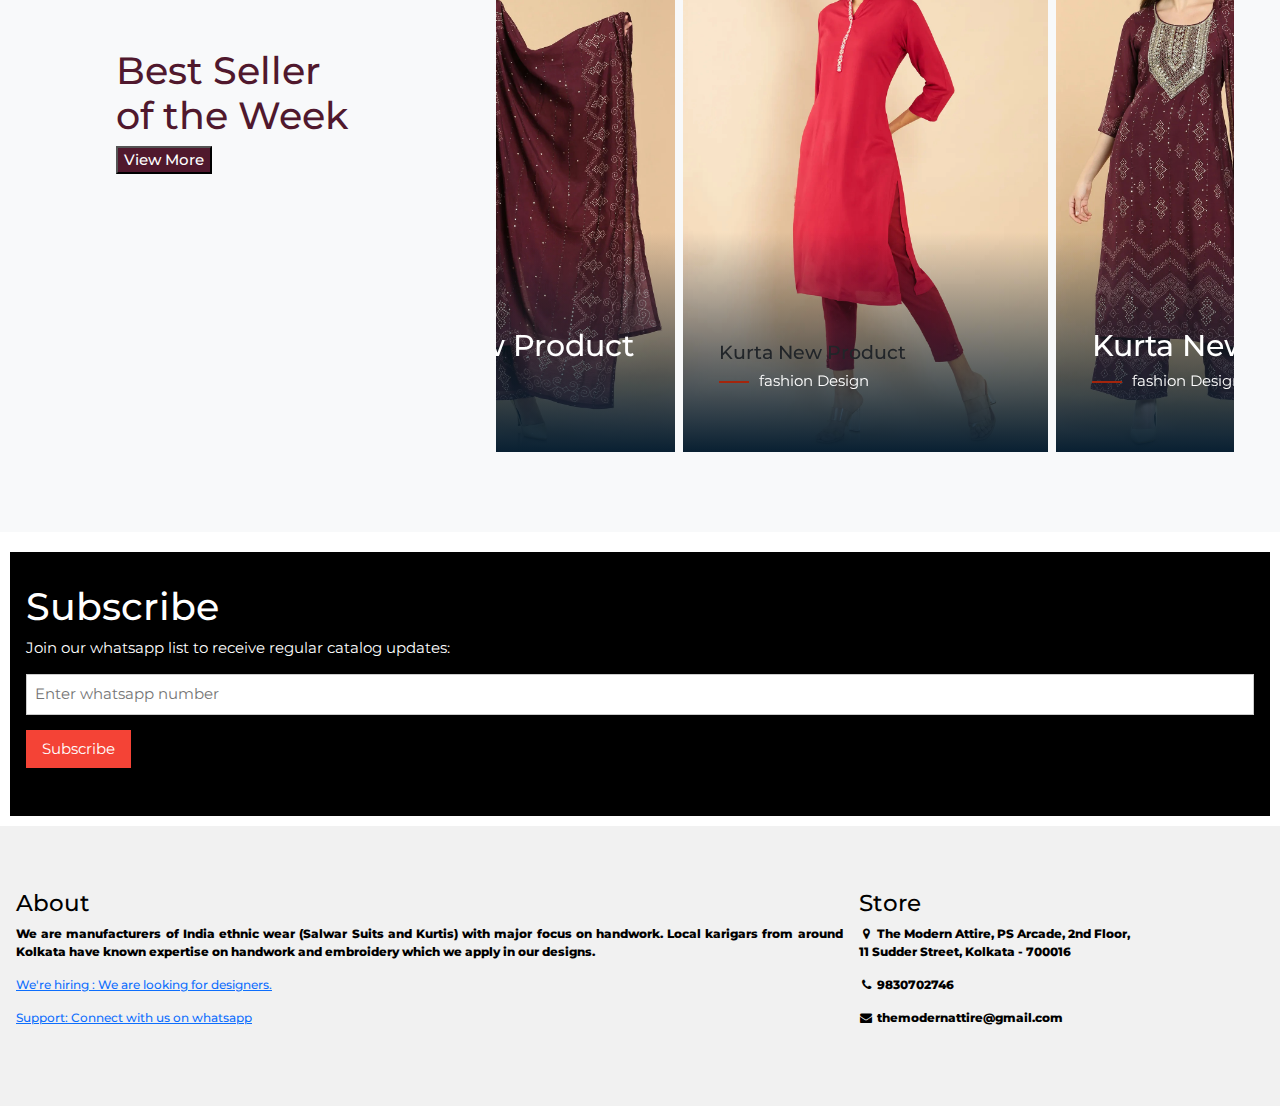
==== commit 9b0176e7: "home page done" ====
--- a/index.html
+++ b/index.html
@@ -13,8 +13,14 @@
 <link rel="stylesheet" href="lightbox.css">
 <link rel="stylesheet" href="	https://cdn.jsdelivr.net/npm/bootstrap@5.2.0-beta1/dist/css/bootstrap.min.css">
 <script src="https://ajax.googleapis.com/ajax/libs/jquery/3.6.0/jquery.min.js"></script>
-<link rel="stylesheet" href="./owl.carousel.min.css">
-<link rel="stylesheet" href="./owl.theme.default.min.css">
+  <link rel="stylesheet" href="./owl.carousel.min.css">
+  <link rel="stylesheet" href="./owl.theme.default.min.css">
+<!-- Basic stylesheet -->
+
+<!-- <link rel="stylesheet" href="./Powerful-Customizable-jQuery-Carousel-Slider-OWL-Carousel/Powerful-Customizable-jQuery-Carousel-Slider-OWL-Carousel/owl-carousel/owl.carousel.css"> -->
+ 
+<!-- Default Theme -->
+<!-- <link rel="stylesheet" href="./Powerful-Customizable-jQuery-Carousel-Slider-OWL-Carousel/Powerful-Customizable-jQuery-Carousel-Slider-OWL-Carousel/owl-carousel/owl.theme.css"> -->
 <meta name="facebook-domain-verification" content="wewbr8oru0wwn1d0a00jdm1gwmxf9b" />
   <title>The Modern Attire - Collection of Handworked Unstitched Suits and Kurtis from Kolkata - Work from Local Karigars</title>
 <style>
@@ -25,6 +31,7 @@
 
 <script src="./lightbox.js"></script>
 <script src="./app.js"></script>
+<!-- <script src="./Powerful-Customizable-jQuery-Carousel-Slider-OWL-Carousel/Powerful-Customizable-jQuery-Carousel-Slider-OWL-Carousel/assets/js/jquery-1.9.1.min.js"></script> -->
 <script src="https://smtpjs.com/v3/smtp.js"></script>
 <!-- Facebook Pixel Code -->
 <script>
@@ -201,15 +208,15 @@
 
   <!-- SLIDER -->
   <div class="owl-carousel owl-theme hero-slider">
-      <div class="slide slide1">
+      <div class="slide slide1 ">
           <div class="container">
-              <div class="row">
-                  <div class="col-12 text-center text-white">
-                      <h2 class="text-white text-uppercase">design Driven for different Fashion</h2>
+              <!-- <div class="row"> -->
+                  <!-- <div class="col-12 text-center text-white"> -->
+                      <!-- <h2 class="text-white text-uppercase">design Driven for different Fashion</h2> -->
                      
                      
-                  </div>
-              </div>
+                  <!-- </div> -->
+              <!-- </div> -->
           </div>
       </div>
       <div class="slide slide2">
@@ -222,9 +229,9 @@
           </div>
       </div>
   </div>
-<br> <br><br>
+<br> <br><br> 
 <!-- Sidebar/menu -->
-<div class="container">
+<div class="container" >
   <div class="row">
     <div class="col">
 <nav class=" w3-bar-block w3-white w3-collapse " style="z-index:3;" id="mySidebar">
@@ -265,7 +272,7 @@
 <div class="w3-overlay w3-hide-large" onclick="w3_close()" style="cursor:pointer" title="close side menu" id="myOverlay"></div>
 
 <!-- !PAGE CONTENT! -->
-<div class="w3-main" style="width: 100%;">
+<div class="w3-main" style="width: 100%; padding-left:10px;">
 
   <!-- Push down content on small screens -->
   <!-- remember 83 was here  -->
@@ -310,14 +317,15 @@
 
 <br>
 <!-- The Modal/Lightbox -->
-<div id="myModal" class="modal" style="z-index: 4 ">
+<div id="myModal" class="modal" >
   <span class="close cursor" onclick="closeModal()">&times;</span>
   <div class="modal-content">
     <div class="loader" id="image_loader" style="display: none;"></div>
 
     <div class="mySlides">
       <div class="numbertext">1 / 4</div>
-      <img id="lightbox1" src="" style="width:80%" hieght="80px">
+  background-color: #fefefe;
+      <img id="lightbox1" src="" style="width: 100% ">
     </div>
 
     <div class="mySlides">
@@ -372,54 +380,70 @@
 </div>
 </div>
 
+<br>
 <!-- latest product section  -->
-<br>
-<section class="bg-light" id="portfolio" >
-  <div class="container">
+<section class="bg-light" id="portfolio" style="padding-left: 70px;" >
+  <div class="container ml-5" >
       <div class="row">
-          <div class="col-12">
-              <div class="intro text-center" style="padding-bottom:15px;">
-                  <h1 id="latest">Latest Products</h1>
-              </div>
-          </div>
-      </div>
-  </div>
+          <div class="col">
+              <div >
+                  <h1 id="latest" style="vertical-align:middle; padding-top:40%; color: rgba(80, 24, 45, 1);
+                 width: 250px;
+                 
+                  ">Best Seller of the Week</h1>
+                  <a href="#mySidebar"> <button style="background-color: rgba(80, 24, 45, 1);color:white;">
+               View More </button></a>
+                <br><br><br></div>
+          </div>
+          
+          <div class="col-8">
   <div id="projects-slider" class="owl-theme owl-carousel">
       <div class="project">
           <div class="overlay"></div>
-          <img src="./designs/MA/405A.jpeg" alt="">
+          <img src="./cwa1ku1386a_01.jpg" alt="">
           <div class="content">
-              <h2>Kurta New Product </h2>
+              <h5>Kurta New Product </h5>
               <h6>fashion Design</h6>
           </div>
       </div>
       <div class="project">
           <div class="overlay"></div>
-          <img src="./designs/MA/405B.jpeg" alt="">
+          <img src="./cws2cd2523b_01_1.jpg" alt="">
           <div class="content">
               <h2>Kurta New Product</h2>
               <h6>fashion Design</h6>
           </div>
       </div>
-      <div class="project">
+      <!-- <div class="project">
           <div class="overlay"></div>
           <img src="./designs/MA/405C.jpeg" alt="">
           <div class="content">
               <h2>Kurta New Product</h2>
               <h6>fashion Design</h6>
           </div>
-      </div>
-  </div>
+      </div> -->
+  </div>
+</div>
+</div>
+</div>
+</div>
 </section>
-
+<br><br><br><br>
 <!-- product section end  -->
 
 <!--  upcoming product section   -->
+<!-- <div id="owl-demo" class="owl-carousel owl-theme">
+ 
+  <div  class="itemss"><img src="./designs/MA/405A.jpeg" alt="The Last of us"></div>
+  <div class="itemss"><img src="./designs/MA/405A.jpeg" alt="GTA V"></div>
+  <div class="itemss"><img src="./designs/MA/405C.jpeg" alt="Mirror Edge"></div>
+ 
+</div> -->
 
 <!-- product section end  -->
 
   <!-- Subscribe section -->
-  <div class="w3-container w3-black w3-padding-32" id="subscribe_section" style="margin:10px; margin-top:0px;">
+  <div class="w3-container w3-black w3-padding-32" id="subscribe_section" style="margin:10px; margin-top:-70px;">
     <h1>Subscribe</h1>
     <p>Join our whatsapp list to receive regular catalog updates:</p>
     <p><input class="w3-input w3-border" type="text" id="whatsapp_no" placeholder="Enter whatsapp number" style="width:100%"></p>
@@ -541,6 +565,8 @@
 }
 </script>
 <script src="./owl.carousel.min.js"></script>
+<!-- <script src="./Powerful-Customizable-jQuery-Carousel-Slider-OWL-Carousel/Powerful-Customizable-jQuery-Carousel-Slider-OWL-Carousel/owl-carousel/owl.carousel.js"></script> -->
+
 <script src="https://cdn.jsdelivr.net/npm/bootstrap@5.2.0-beta1/dist/js/bootstrap.bundle.min.js"></script>
 </body>
 </html>
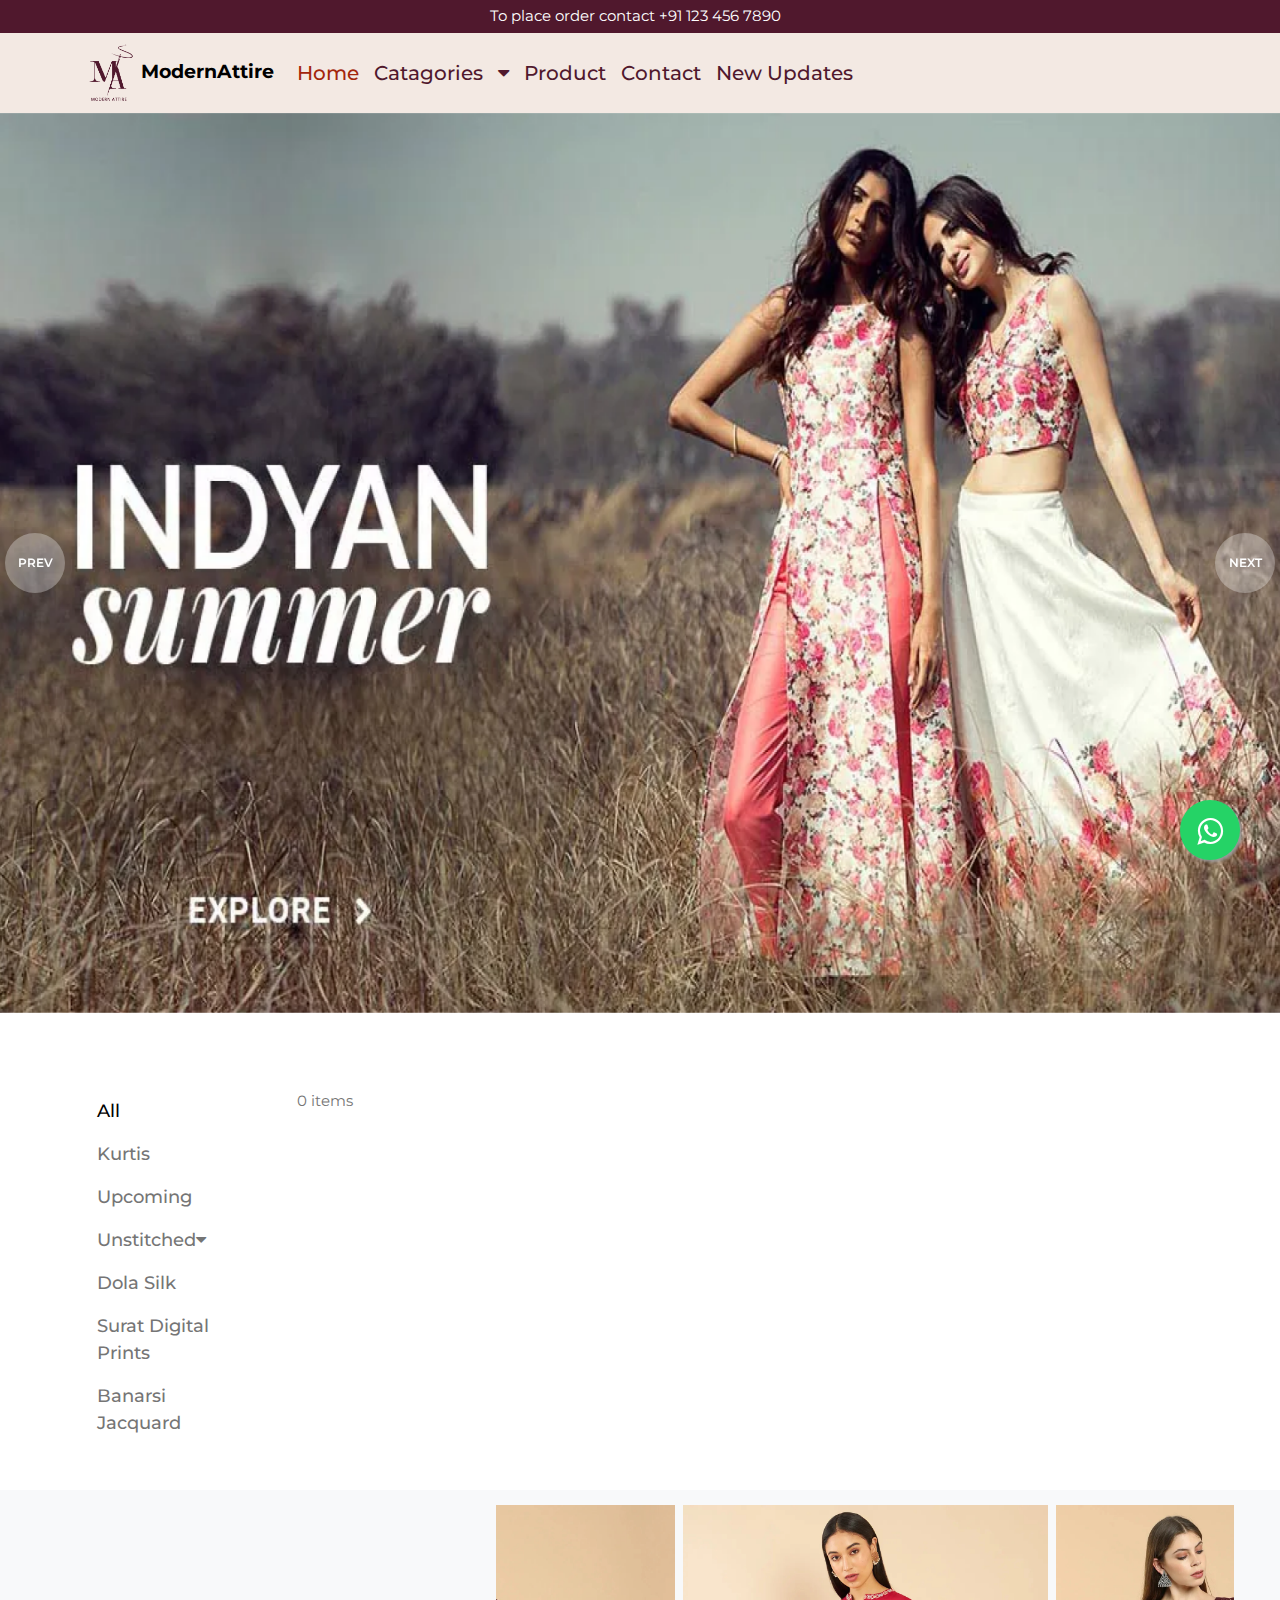
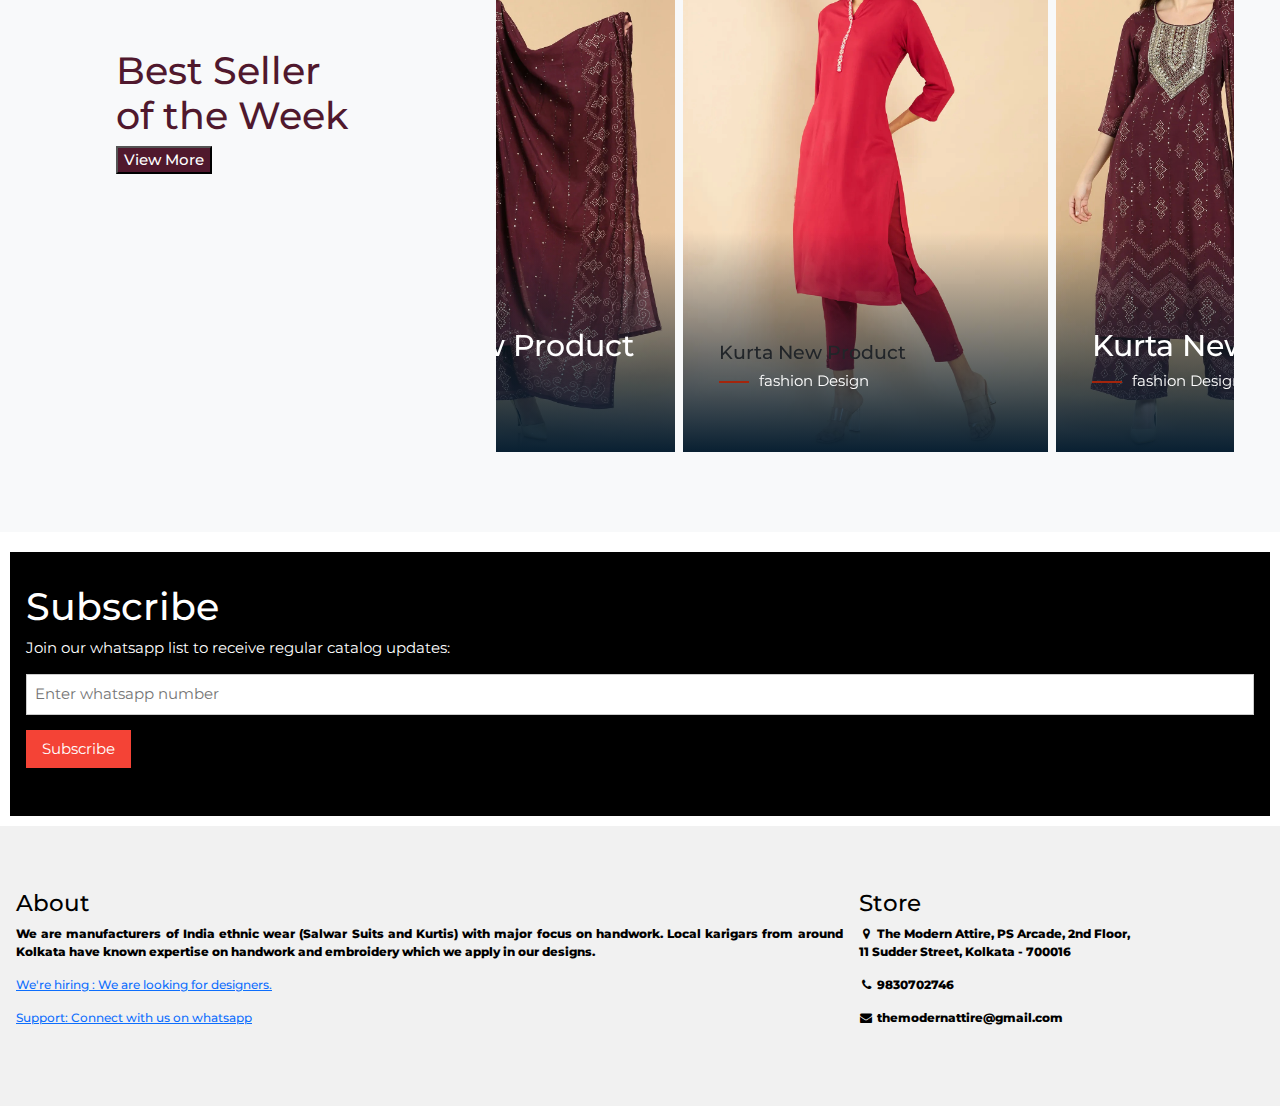
==== commit 55db587e: "phone view changes" ====
--- a/index.html
+++ b/index.html
@@ -143,10 +143,10 @@
               <span class="navbar-toggler-icon"></span>
           </button>
           <div class="collapse navbar-collapse " id="navbarNav">
-  <ul class="navbar-nav ">
+  <ul class="navbar-nav "style="  background: #F3E9E3; float:right; ">
                   <li class="nav-item">
                     
-                    <a class="nav-link" href="#home" style="padding-left: 190px;">Home</a>
+                    <a class="nav-link" href="#home" >Home</a>
                   </li>
                   <li class="nav-item"  >
                     <!-- <a class="nav-link" href="#about">About</a> -->
@@ -198,9 +198,9 @@
                       <a class="nav-link" href="javascript:void(0)"  onclick="document.getElementById('newsletter').style.display='block'">New Updates</a>
                   </li>
                   
-                    <a class="nav-link" href="#subscribe_section" > 
+                    <!-- <a class="nav-link" href="#subscribe_section" > 
                       <i class="fa fa-search" style="float: right;"></i></a>
-              
+               -->
               </ul>
           </div>
       </div>
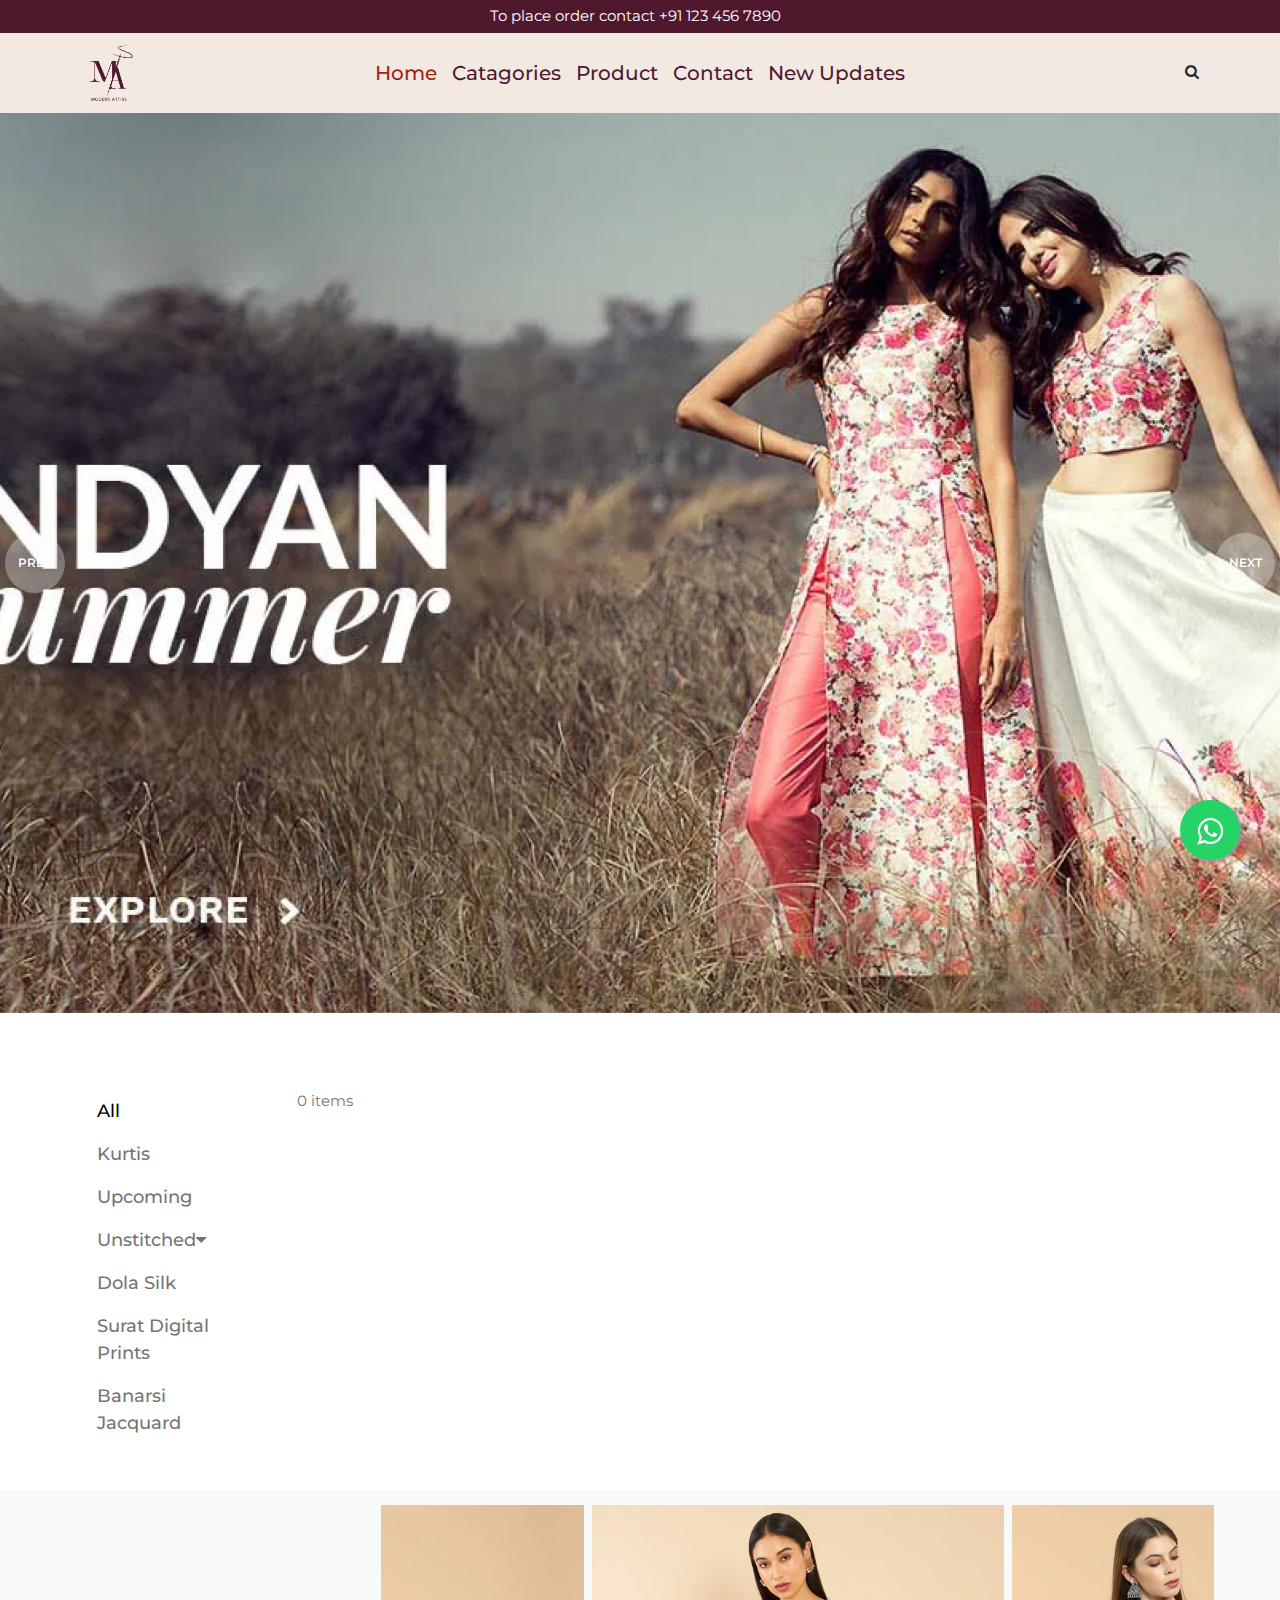
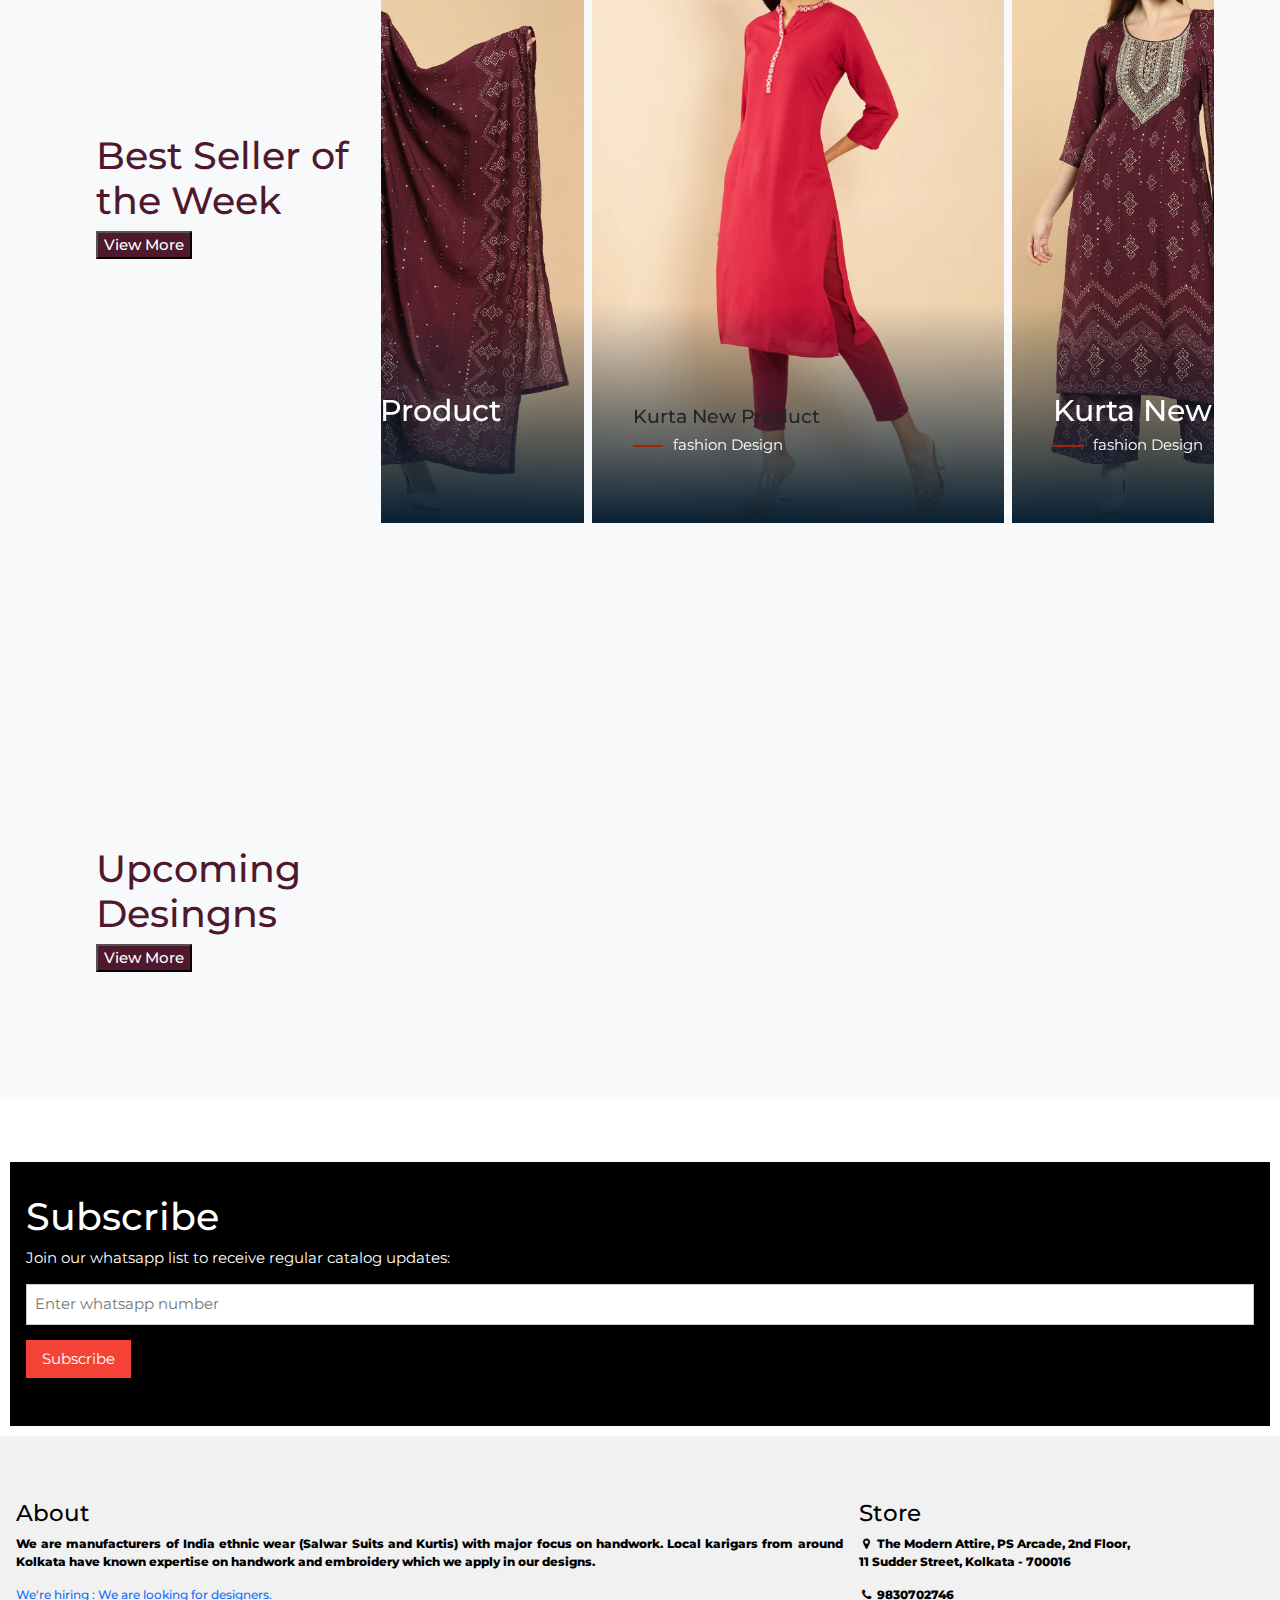
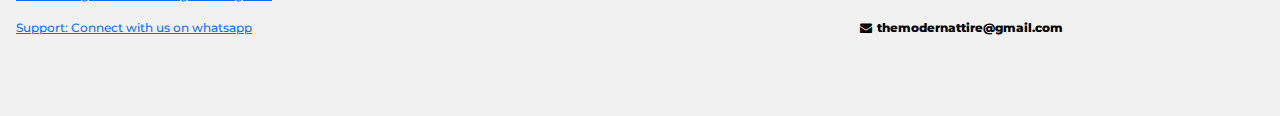
==== commit 783b3856: "bottom navigation" ====
--- a/index.html
+++ b/index.html
@@ -124,7 +124,7 @@
 
     <!-- TOP NAV -->
     <div class="top-nav" id="home">
-      <div class="container">
+      <div class="container text-center">
               <div class="col-auto ">
               <p >To place order contact +91 123 456 7890</p>    
               </div>
@@ -133,26 +133,24 @@
 
   <!-- BOTTOM NAV -->
   <nav class="navbar navbar-expand-lg navbar-light sticky-top">
-      <div class="container ">
-  
- 
-  <img src="./modern attire logo-03.png" style="width: 60px; background-color: #F3E9E3; " alt="logo">
-          <a class="navbar-brand" href="#home"> ModernAttire</a>
-          <button class="navbar-toggler" type="button" data-bs-toggle="collapse" data-bs-target="#navbarNav"
+      <div class="container " >
+        <img src="./modern attire logo-03.png" style="width: 60px; background-color: #F3E9E3; " id="logoimage" alt="logo">
+        <div class="w3-display-left w3-padding-small">
+          <button class="navbar-toggler float-sm-left" type="button" data-bs-toggle="collapse" data-bs-target="#navbarNav"
               aria-controls="navbarNav" aria-expanded="false" aria-label="Toggle navigation">
-              <span class="navbar-toggler-icon"></span>
+              <span class="navbar-toggler-icon float-left"></span>
           </button>
-          <div class="collapse navbar-collapse " id="navbarNav">
-  <ul class="navbar-nav "style="  background: #F3E9E3; float:right; ">
+        </div>
+        <div class="w3-display-middle" id="bottomnavcontainer">
+          <div class="collapse navbar-collapse " id="navbarNav" >
+  <ul class="navbar-nav ms-auto " >
                   <li class="nav-item">
                     
                     <a class="nav-link" href="#home" >Home</a>
                   </li>
                   <li class="nav-item"  >
-                    <!-- <a class="nav-link" href="#about">About</a> -->
-                    <div class="menu"  >
-                      <!-- <button class="dropbtn">Dropdown &nbsp; -->
-                    <a class="nav-link" href="">Catagories &nbsp;  <i class="fa fa-caret-down"></i></a>
+                    <!-- <div class="menu"  >
+                     <div class="nav-link"> Catagories <i class="fa fa-caret-down"></i></div>
                       <div class="menu-content" >
                         
                         <div class="row"  >
@@ -174,15 +172,45 @@
                           </div>
                         </div>
                       </div>
+                    </div> -->
+                   
+                    <div class="w3-dropdown-hover" style="  background: #F3E9E3;
+                    " >
+                    <div class="nav-link" style="background-color:#F3E9E3 ;">Catagories</div>
+                      <div class="w3-dropdown-content  w3-card-4" >
+                        <div class="w3-row" style=" display: flex;
+                        justify-content: center;" >
+                        <div id="mySidebar"></div>
+                          <div class="w3-col s6 " id="mySidebar" >
+                            <p>
+                              <a href="javascript:void(readData(''))" class="w3-button w3-block w3-white w3-left-align">All</a>
+                              <a href="javascript:void(readData('Kurti'))" class="w3-bar-item w3-button">Kurtis</a>
+                                          <a href="javascript:void(readData('Georgette'))" class="w3-bar-item w3-button">Georgette</a>
+                                          <a href="javascript:void(readData('Jarkan'))" class="w3-bar-item w3-button">Jarkan</a>
+                        
+                                  <a href="javascript:void(readData('Silk'))" class="w3-bar-item w3-button">Silk Based</a>
+                            </p>
+                          </div>
+                          <div class="w3-col s6  "  style=" display: flex;
+                          justify-content: center; padding-right:10px;" id="mySidebar">
+                            <p>
+                              <a href="javascript:void(readData('Heavy Dupatta'))" class="w3-bar-item w3-button">Heavy Dupatta</a>
+                              <a href="javascript:void(readData('Dola'))" class="w3-bar-item w3-button">Dola Silk</a>
+                              <a href="javascript:void(readData('Digital'))" class="w3-bar-item w3-button">Surat Digital Prints</a>
+                              <a href="javascript:void(readData('Jacquard'))" class="w3-bar-item w3-button">Banarsi Jacquard</a>
+                            </p>
+                          </div>
+                        </div>
+                      </div>
                     </div> 
-                    </li>
+                  </li>
                      <li class="nav-item">
 
                 </li>
                 <li class="nav-item">
                     <div class="w3-dropdown-hover" style="  background: #F3E9E3;
                     ">
-                      <a class="nav-link" href="">Product</a>
+                    <div class="nav-link" style="background-color:#F3E9E3 ;">Product</div>
                       <div class="w3-dropdown-content  w3-card-4">
                         <a href="#latest" class="w3-bar-item w3-button">Latest</a>
                         <a href="#upcoming" class="w3-bar-item w3-button">Upcoming</a>
@@ -197,13 +225,15 @@
                   <li class="nav-item">
                       <a class="nav-link" href="javascript:void(0)"  onclick="document.getElementById('newsletter').style.display='block'">New Updates</a>
                   </li>
-                  
-                    <!-- <a class="nav-link" href="#subscribe_section" > 
-                      <i class="fa fa-search" style="float: right;"></i></a>
-               -->
-              </ul>
-          </div>
-      </div>
+                </ul>
+                
+                </div>
+                </div>
+                <div  > 
+                  <i class="fa fa-search"  ></i></div>
+              </div>
+                </div>
+            
   </nav>
 
   <!-- SLIDER -->
@@ -382,22 +412,71 @@
 
 <br>
 <!-- latest product section  -->
-<section class="bg-light" id="portfolio" style="padding-left: 70px;" >
-  <div class="container ml-5" >
-      <div class="row">
-          <div class="col">
+<section class="bg-light"  style="padding-left: 30px;" >
+  <div class="container" >
+      <div class="row" >
+          <div class="col" style="padding-top: 20%;">
               <div >
-                  <h1 id="latest" style="vertical-align:middle; padding-top:40%; color: rgba(80, 24, 45, 1);
-                 width: 250px;
+                  <h1 id="latest" style="color: rgba(80, 24, 45, 1);
+                
                  
-                  ">Best Seller of the Week</h1>
-                  <a href="#mySidebar"> <button style="background-color: rgba(80, 24, 45, 1);color:white;">
+                  " >Best Seller of the Week</h1>
+                  <a href="#fabric_nav"> <button style="background-color: rgba(80, 24, 45, 1);color:white;">
                View More </button></a>
                 <br><br><br></div>
           </div>
           
-          <div class="col-8">
+          <div class="col-9" >
   <div id="projects-slider" class="owl-theme owl-carousel">
+      <div class="project">
+          <div class="overlay"></div>
+ 
+  <img src="./cwa1ku1386a_01.jpg" alt="" >
+          <div class="content">
+              <h5>Kurta New Product </h5>
+              <h6>fashion Design</h6>
+          </div>
+      </div>
+      <div class="project">
+          <div class="overlay"></div>
+          <img src="./cws2cd2523b_01_1.jpg" alt="">
+          <div class="content">
+              <h2>Kurta New Product</h2>
+              <h6>fashion Design</h6>
+          </div>
+      </div>
+      <!-- <div class="project">
+          <div class="overlay"></div>
+          <img src="./designs/MA/405C.jpeg" alt="">
+          <div class="content">
+              <h2>Kurta New Product</h2>
+              <h6>fashion Design</h6>
+          </div>
+      </div> -->
+  </div>
+</div>
+</div>
+</div>
+</div>
+</section> 
+
+
+<section class="bg-light" style="padding-left: 30px;" >
+  <div class="container" >
+      <div class="row" >
+          <div class="col" style="padding-top: 20%;">
+              <div >
+                  <h1 id="latest" style="color: rgba(80, 24, 45, 1);
+                
+                 
+                  " >Upcoming Desingns</h1>
+                  <a href="##fabric_nav"> <button style="background-color: rgba(80, 24, 45, 1);color:white;">
+               View More </button></a>
+                <br><br><br></div>
+          </div>
+          
+          <div class="col-9">
+  <div id="projects-slider1" class="owl-theme owl-carousel">
       <div class="project">
           <div class="overlay"></div>
           <img src="./cwa1ku1386a_01.jpg" alt="">
@@ -427,7 +506,7 @@
 </div>
 </div>
 </div>
-</section>
+</section> <br><br>
 <br><br><br><br>
 <!-- product section end  -->
 
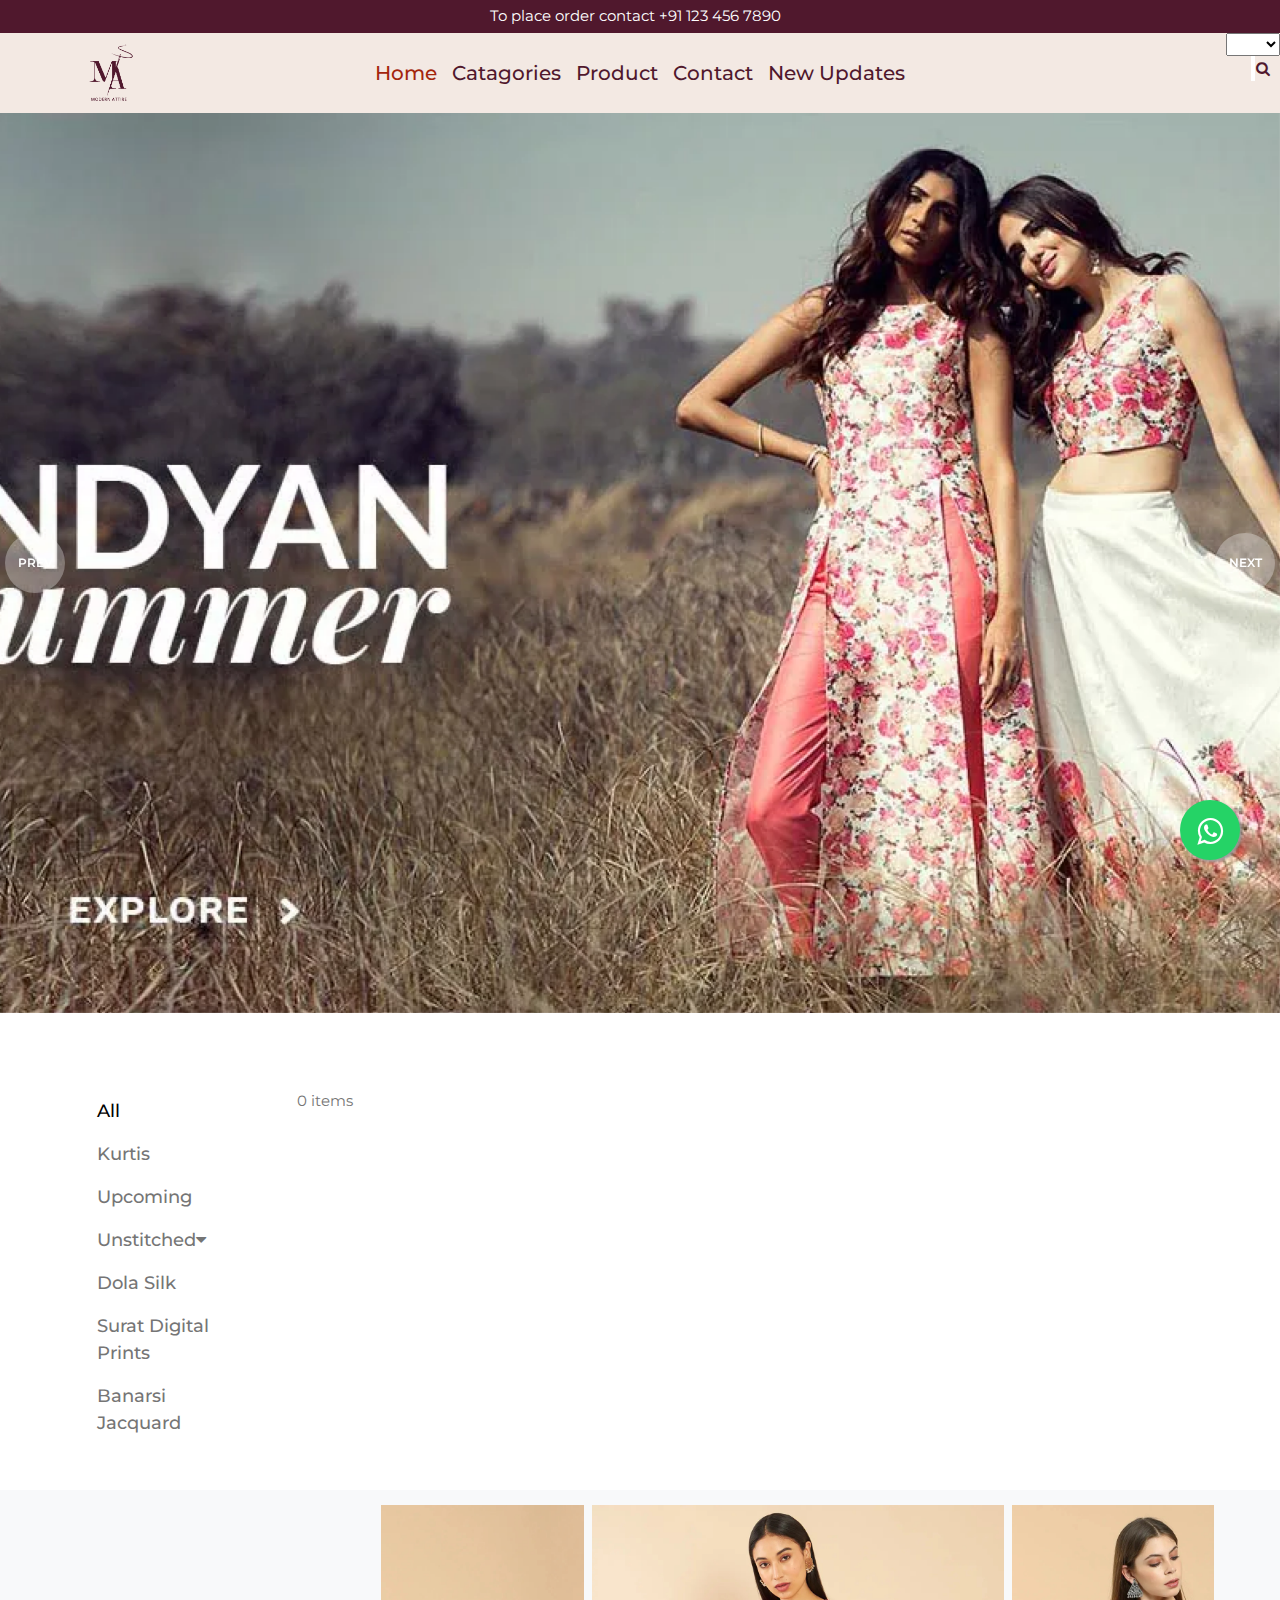
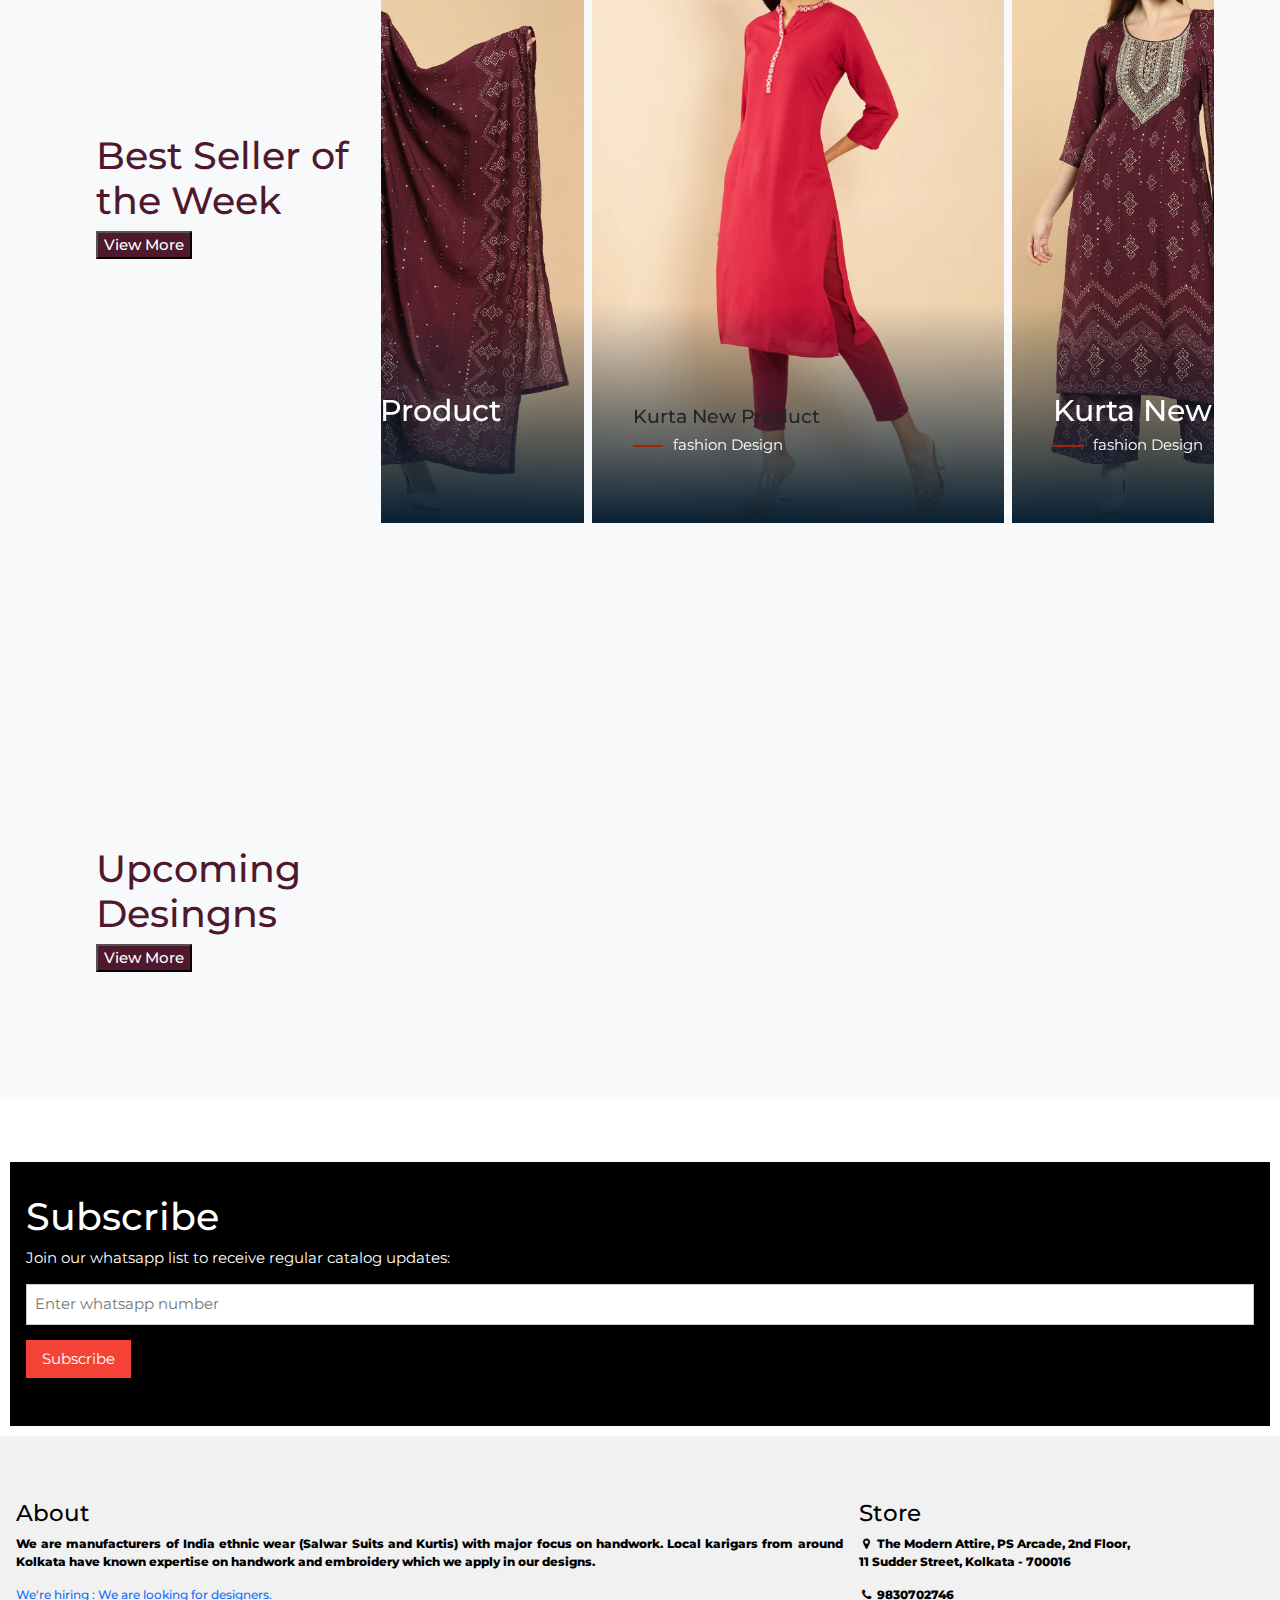
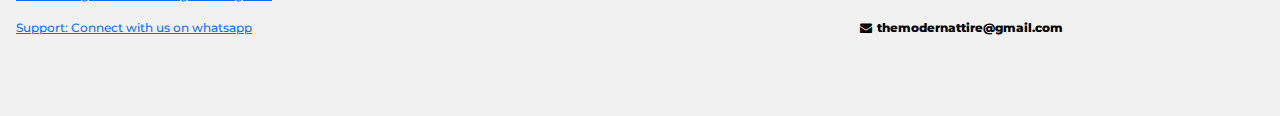
==== commit 7ae7ee25: "search and currency" ====
--- a/index.html
+++ b/index.html
@@ -15,6 +15,7 @@
 <script src="https://ajax.googleapis.com/ajax/libs/jquery/3.6.0/jquery.min.js"></script>
   <link rel="stylesheet" href="./owl.carousel.min.css">
   <link rel="stylesheet" href="./owl.theme.default.min.css">
+  <link rel="stylesheet" href="./searchboxcurr.css">
 <!-- Basic stylesheet -->
 
 <!-- <link rel="stylesheet" href="./Powerful-Customizable-jQuery-Carousel-Slider-OWL-Carousel/Powerful-Customizable-jQuery-Carousel-Slider-OWL-Carousel/owl-carousel/owl.carousel.css"> -->
@@ -31,6 +32,8 @@
 
 <script src="./lightbox.js"></script>
 <script src="./app.js"></script>
+<script src="./search.js"></script>
+<script src="./backendsheet.js"></script>
 <!-- <script src="./Powerful-Customizable-jQuery-Carousel-Slider-OWL-Carousel/Powerful-Customizable-jQuery-Carousel-Slider-OWL-Carousel/assets/js/jquery-1.9.1.min.js"></script> -->
 <script src="https://smtpjs.com/v3/smtp.js"></script>
 <!-- Facebook Pixel Code -->
@@ -55,66 +58,6 @@
   src="https://code.jquery.com/jquery-3.6.0.min.js"
   integrity="sha256-/xUj+3OJU5yExlq6GSYGSHk7tPXikynS7ogEvDej/m4="
   crossorigin="anonymous"></script>
-<script type="text/javascript">
-  let fabric_type = "All";
-  var spData = null;
-  function doData(json) {
-      spData = json["values"];
-  }
-
-
-//d16xrgwxsji1em.cloudfront.net?export=view&id=1NUoIosZV280TQF6QuxEr3Iq96-oxn3WV
-//1Z7FAtRY15Fdp_m3UEG9kkVLHcH4xyFZP
-
-  function drawWidget(image_id, section_id, product_name, in_stock, modified_date) {
-
-    var display_msg = "";
-    var dd = new Date().getTime();
-
-    if(in_stock == "FALSE") 
-    display_msg = "Sold Out"; 
-    else
-      if((dd - parseInt(modified_date)) < 7 * 24 * 60 * 60 * 1000 )
-        display_msg = "New";
-    
-
-    var widget_html =  '<div onclick="openModal('+product_name.split(";")[0].split("-")[2]+');currentSlide(1)" style="padding: 16px;"><div class="w3-display-container"><img src="designs/' + product_name.split(";")[0].split("-")[0] + '/' +  product_name.split(";")[0].split("-")[2] +'.jpeg" style="width:100%"> <span class="w3-tag w3-display-topleft">'+display_msg+'</span><div class="w3-display-middle w3-display-hover"><button class="w3-button w3-black">Zoom In<i class="fa fa-plus-square-o"></i></button></div></div><p>'+product_name.split(";")[1]+'<br><b>'+product_name.split(";")[2].split(".")[0]+'</b></p> </div>';
-    $('#'+'section-'+section_id).append(widget_html);
-
-  }
-  function readData(fabric_filter = '') {
-    w3_close();
-    document.getElementById("section-1").innerHTML = '';
-    document.getElementById("section-2").innerHTML = '';
-    document.getElementById("section-3").innerHTML = '';
-    document.getElementById("section-4").innerHTML = '';
-      var data = spData;
-      var alldata = [];
-      var rowData = [];
-      var section = 0;
-      var display = 0;
-
-      for(var r=0; r<data.length; r++) {
-          var row = data[r];
-         
-            if(row[0].split(";").length > 1 && row[0].includes(fabric_filter))
-            {
-              drawWidget(row[1], section, row[0],  row[3], row[4]);
-
-            }
-            section = section%4+1;
-          
-      }
-      document.getElementById("no_of_items").innerText = data.length-1 + " item(s)";
-  
-  }
-  $(document).ready(function(){
-     readData('');
-
-     
-      //drawWidget("1YIxyN3kk7B9_AzZ4M4zh2hqWpUEcHbmq", 1);
-  })
-  </script>
 <script src="https://sheets.googleapis.com/v4/spreadsheets/1PhDr3cH-4gn4G1Gcz8H9EPQw5uCf2Dxd90Ay_nDgEbE/values/Sheet1?key=AIzaSyDNBeKsUnqKFzJ54MNJKn-H82fuSTtXApI&callback=doData"></script>
 
 
@@ -228,11 +171,20 @@
                 </ul>
                 
                 </div>
-                </div>
-                <div  > 
-                  <i class="fa fa-search"  ></i></div>
-              </div>
-                </div>
+        </div>
+        <div  class="w3-display-topright">
+                <select id ="currency" onchange="changeSelected()">
+                  <option value="BDT" class="BDT" >BDT</option>
+                  <option value="INR" class="INR">INR</option>
+                </select>
+                <div  id="searchBox">
+              <input type="text" class="searchText" placeholder="product search" >
+              <!-- <div  class="searchBtn" onclick="search();"> <i class="fa fa-search" ></i></div> -->
+              <div onclick="search()" class="searchBtn"><i class="fa fa-search" ></i></div>
+            </div>
+            </div>
+          </div>
+          
             
   </nav>
 
@@ -645,7 +597,6 @@
 </script>
 <script src="./owl.carousel.min.js"></script>
 <!-- <script src="./Powerful-Customizable-jQuery-Carousel-Slider-OWL-Carousel/Powerful-Customizable-jQuery-Carousel-Slider-OWL-Carousel/owl-carousel/owl.carousel.js"></script> -->
-
 <script src="https://cdn.jsdelivr.net/npm/bootstrap@5.2.0-beta1/dist/js/bootstrap.bundle.min.js"></script>
 </body>
 </html>
--- a/searchboxcurr.css
+++ b/searchboxcurr.css
@@ -0,0 +1,40 @@
+#searchBox{
+    position:relative;
+    display:flex;
+    justify-content: center;
+    align-items: center;
+  }
+  #currency{
+    position:relative;
+    /* display: inline-flex; */
+    justify-content: center;
+    align-items:center;
+  }
+  
+  .searchText{
+    width: 0rem;
+    /* border-radius: 3rem; */
+    border: none;
+    outline: none;
+  }
+  .searchText:focus{
+    outline: none;
+  }
+  .searchBtn{
+    width: 2rem;
+    height: 2rem;
+    /* background-color: #192a56; */
+    color:#50182D;
+    position: absolute;
+    display: grid;
+    place-items: center;
+    right:1.5rem;
+   margin-right: -20px;
+  }
+  
+  #searchBox:hover > .searchText{
+    width: 10rem;
+    border-radius: 3rem;
+    padding:.5rem;
+    /* box-shadow: 0 2rem 2rem -1.5rem rgba(0, 0, 0, 0.2); */
+  }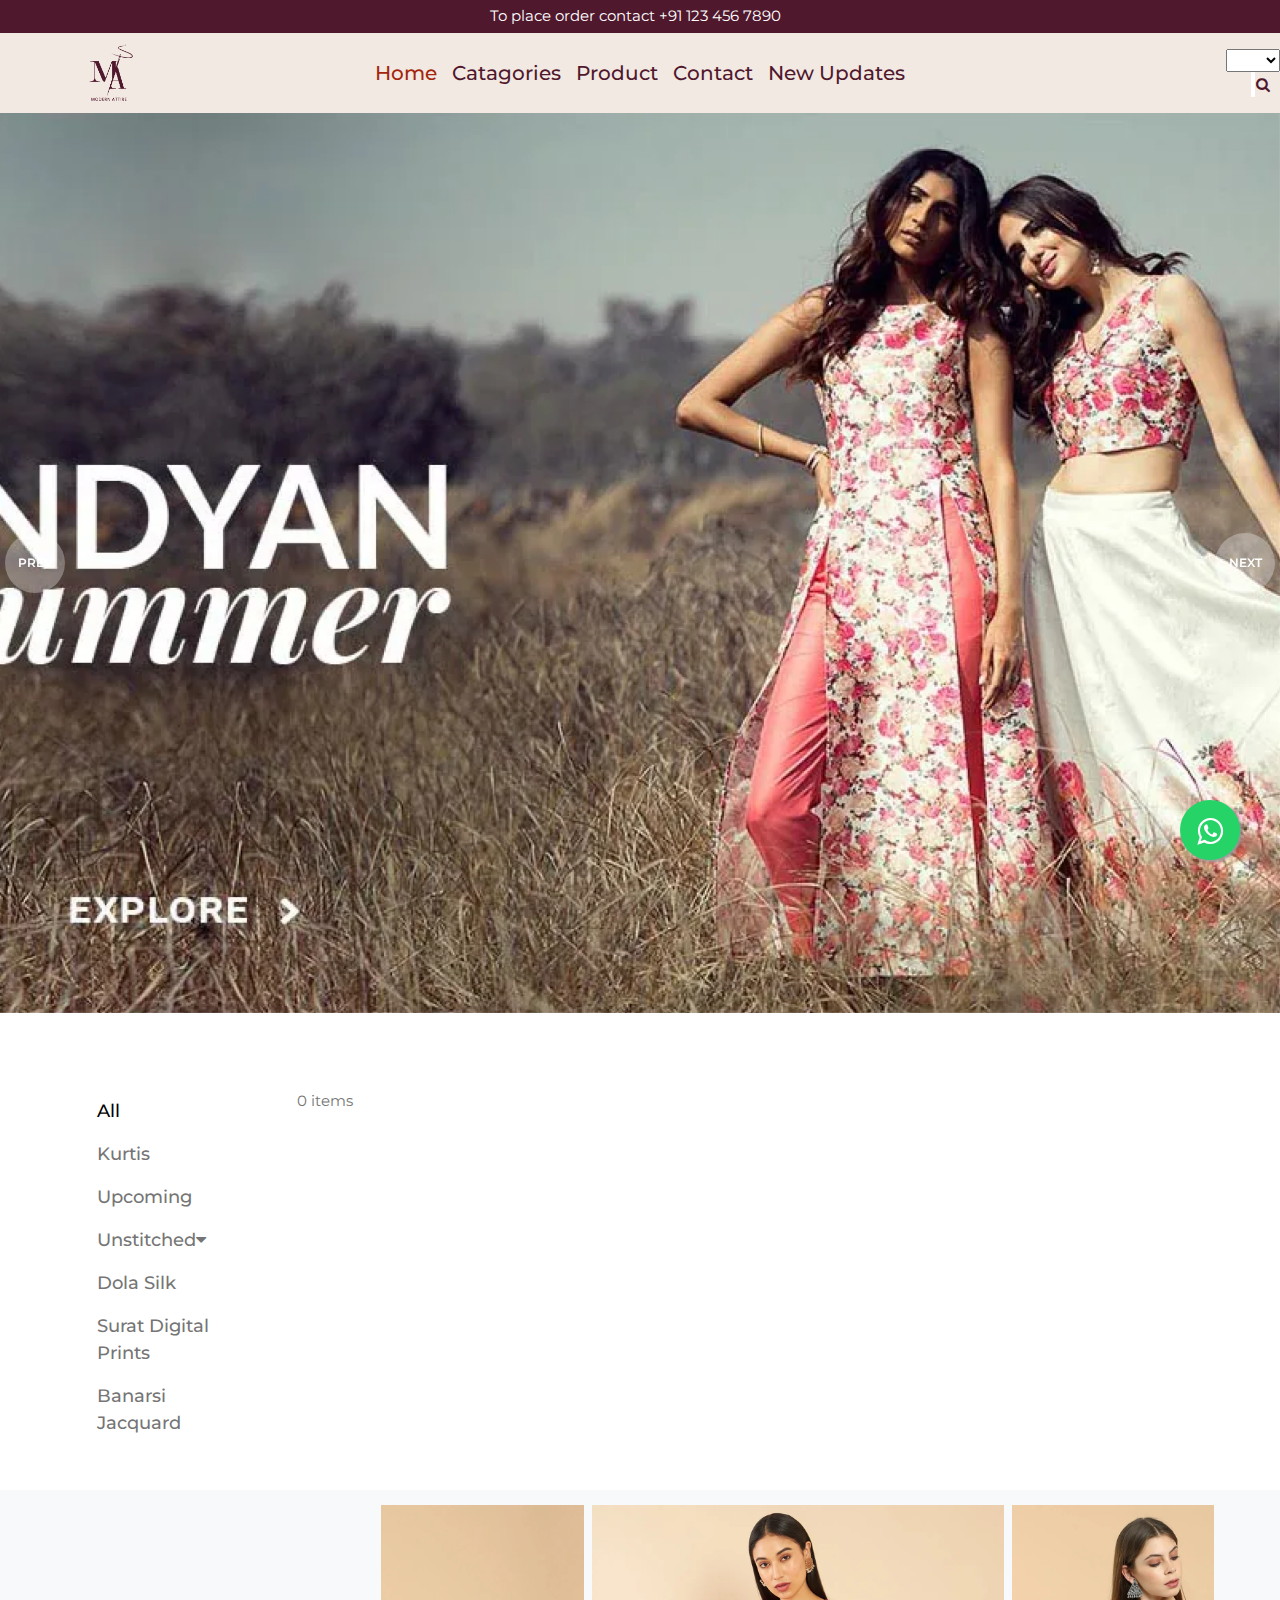
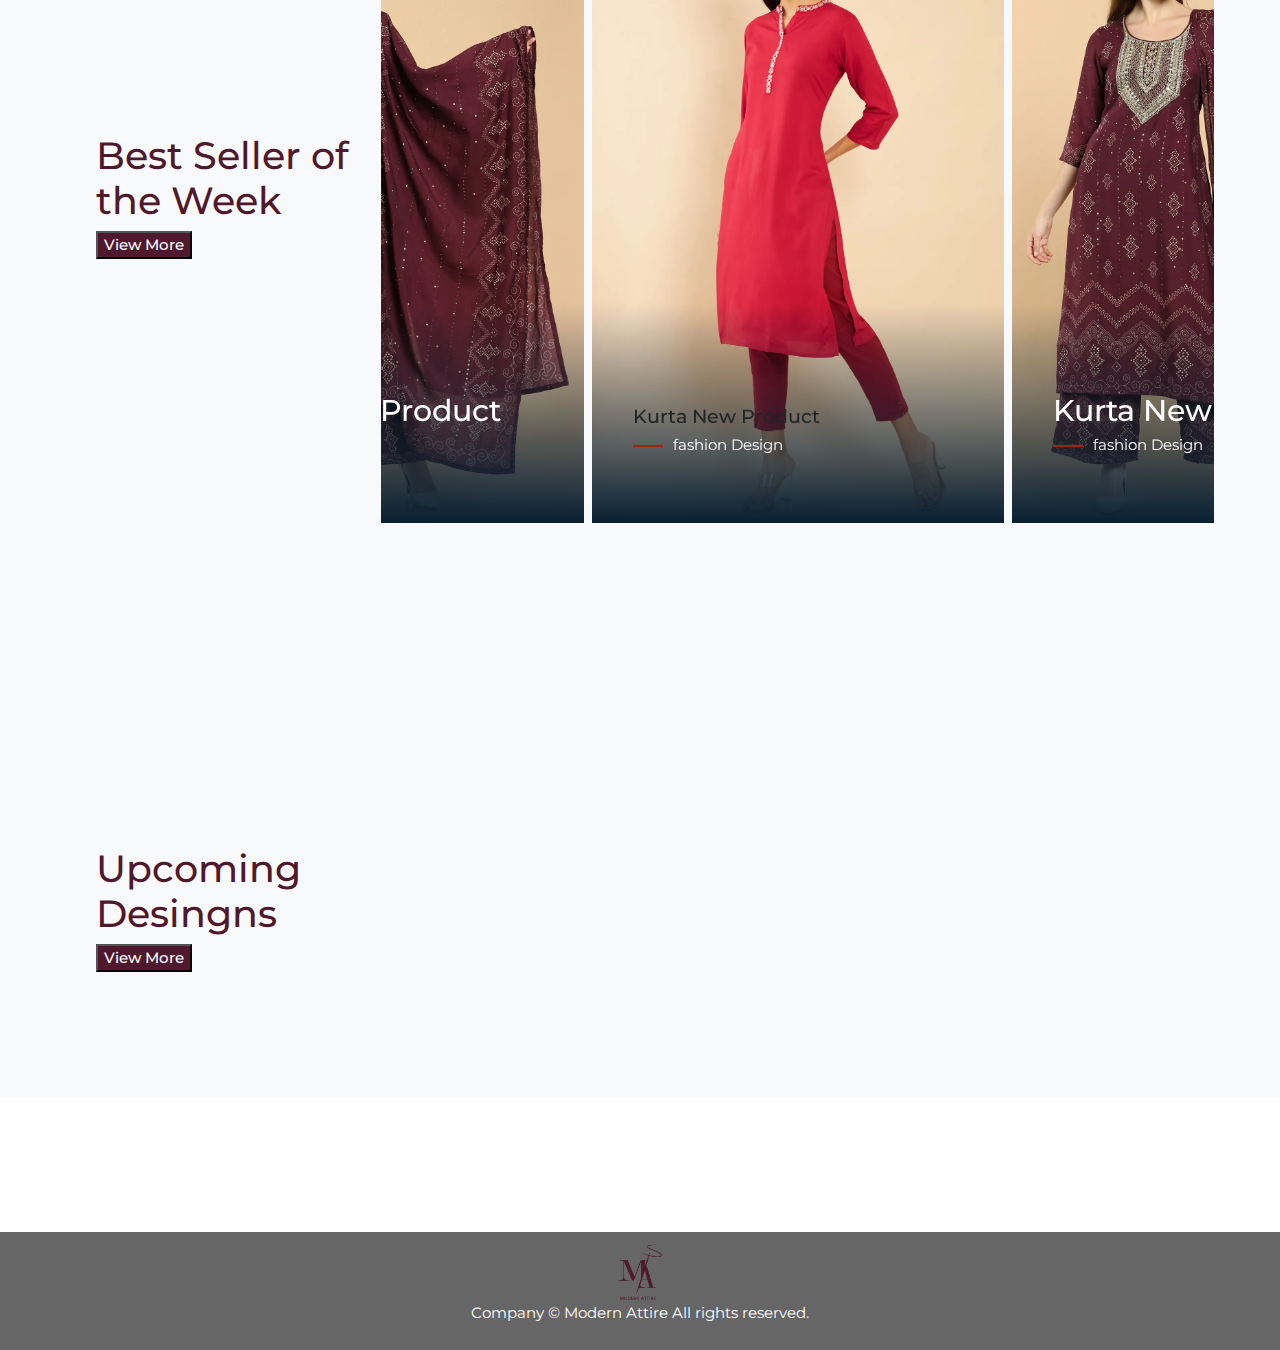
==== commit 99470f07: "smtp and contact page" ====
--- a/index.html
+++ b/index.html
@@ -24,6 +24,7 @@
 <!-- <link rel="stylesheet" href="./Powerful-Customizable-jQuery-Carousel-Slider-OWL-Carousel/Powerful-Customizable-jQuery-Carousel-Slider-OWL-Carousel/owl-carousel/owl.theme.css"> -->
 <meta name="facebook-domain-verification" content="wewbr8oru0wwn1d0a00jdm1gwmxf9b" />
   <title>The Modern Attire - Collection of Handworked Unstitched Suits and Kurtis from Kolkata - Work from Local Karigars</title>
+  <link rel="shortcut icon" href="./modern attire logo-03.png" type="image/x-icon">
 <style>
 .w3-sidebar a {font-family: "Roboto", sans-serif}
 body,h1,h2,h3,h4,h5,h6,.w3-wide {font-family: "Montserrat", sans-serif;}
@@ -35,7 +36,6 @@
 <script src="./search.js"></script>
 <script src="./backendsheet.js"></script>
 <!-- <script src="./Powerful-Customizable-jQuery-Carousel-Slider-OWL-Carousel/Powerful-Customizable-jQuery-Carousel-Slider-OWL-Carousel/assets/js/jquery-1.9.1.min.js"></script> -->
-<script src="https://smtpjs.com/v3/smtp.js"></script>
 <!-- Facebook Pixel Code -->
 <script>
 !function(f,b,e,v,n,t,s)
@@ -161,7 +161,7 @@
                     </div>
                 </li>
                   <li class="nav-item">
-                      <a class="nav-link" href="#subscribe_section">Contact</a>
+                      <a class="nav-link" href="./contact.html"  >Contact</a>
                   </li>
                  
                   
@@ -172,9 +172,9 @@
                 
                 </div>
         </div>
-        <div  class="w3-display-topright">
+        <div  class="w3-display-right">
                 <select id ="currency" onchange="changeSelected()">
-                  <option value="BDT" class="BDT" >BDT</option>
+                  <option value="BDT" class="BDT"  >BDT</option>
                   <option value="INR" class="INR">INR</option>
                 </select>
                 <div  id="searchBox">
@@ -474,48 +474,24 @@
 <!-- product section end  -->
 
   <!-- Subscribe section -->
-  <div class="w3-container w3-black w3-padding-32" id="subscribe_section" style="margin:10px; margin-top:-70px;">
+  <!-- <div class="w3-container w3-black w3-padding-32" id="subscribe_section" style="margin:10px; margin-top:-70px;">
     <h1>Subscribe</h1>
     <p>Join our whatsapp list to receive regular catalog updates:</p>
     <p><input class="w3-input w3-border" type="text" id="whatsapp_no" placeholder="Enter whatsapp number" style="width:100%"></p>
     <button type="button" class="w3-button w3-red w3-margin-bottom"  onclick="sendEmail(document.getElementById('whatsapp_no').value)">Subscribe</button>
-  </div>
+  </div> -->
   
+  <!-- </div> -->
   <!-- Footer -->
-  <footer class="w3-padding-64 w3-light-grey w3-small w3-center" id="footer">
-    <div class="w3-row-padding">
-      <!-- <div class="w3-col s4">
-        <h4>Contact</h4>
-        <form action="/action_page.php" target="_blank">
-          <p><input class="w3-input w3-border" type="text" placeholder="Name" name="Name" required></p>
-          <p><input class="w3-input w3-border" type="text" placeholder="Phone" name="Phone" required></p>
-          <button type="submit" class="w3-button w3-block w3-black">Send</button>
-        </form>
-      </div> -->
-
-      <div class="w3-col m8 w3-justify">
-        <h4>About</h4>
-        <div><div><p style="font-weight: 800;">We are manufacturers of India ethnic wear (Salwar Suits and Kurtis) with major focus on handwork. Local karigars from around Kolkata have known expertise on handwork and embroidery which we apply in our designs.</p>
-</div></div>
-<p><a href="https://docs.google.com/document/u/3/d/e/2PACX-1vTEI5I10qHbs3pGz1DsbFPrVlFn8RdlMrb-x8t9xzNkUc18P2KER5HXyxg-HrJwot0bdK7CYAQ66f5D/pub">We're hiring : We are looking for designers.</a></p>
-        <p><a href="https://wa.me/919830702746">Support: Connect with us on whatsapp</a></p>
-       
-      </div>
-
-      <div class="w3-col m4 w3-justify" style="font-weight: 800;">
-        <h4>Store</h4>
-        <p><i class="fa fa-fw fa-map-marker"></i> The Modern Attire, PS Arcade, 2nd Floor, </br>11 Sudder Street, Kolkata - 700016</p>
-        <p><i class="fa fa-fw fa-phone"></i> 9830702746</p>
-        <p><i class="fa fa-fw fa-envelope"></i> themodernattire@gmail.com</p>
-         
-      </div>
-    </div>
+  <footer style="    padding: 10px 20px;
+  background: #666;
+  color: white;" class="w3-center">
+  <!-- <img src="./modern attire logo-03.png" alt="image loading" width="30px" height="30px"> -->
+  <img src="./modern attire logo-03.png" style="width: 60px; " id="logoimage" alt="logo" class="float-left">
+    <p>Company © Modern Attire All rights reserved.</p>
   </footer>
 
-  <!--div class="w3-black w3-center w3-padding-24">Powered by <a href="https://www.w3schools.com/w3css/default.asp" title="W3.CSS" target="_blank" class="w3-hover-opacity">w3.css</a></div-->
-
-  <!-- End page content -->
-</div>
+<!-- End page content -->
 
 <!-- Newsletter Modal -->
 <div id="newsletter" class="w3-modal">
@@ -530,6 +506,9 @@
   </div>
 </div>
 
+<!-- location added  -->
+<!-- <iframe src="https://www.google.com/maps/embed?pb=!1m18!1m12!1m3!1d3684.557250436732!2d88.35100231491064!3d22.55825238519019!2m3!1f0!2f0!3f0!3m2!1i1024!2i768!4f13.1!3m3!1m2!1s0x3a027706022f9025%3A0xea9a41556aff50bc!2sThe%20Modern%20Attire!5e0!3m2!1sen!2sin!4v1657271915258!5m2!1sen!2sin"  height="350" style="border:0; width:100%;" allowfullscreen="" loading="lazy" referrerpolicy="no-referrer-when-downgrade"></iframe> -->
+<!-- end  -->
 
 <!-- whatsapp icon added  -->
 <link rel="stylesheet" href="https://maxcdn.bootstrapcdn.com/font-awesome/4.5.0/css/font-awesome.min.css">
@@ -554,22 +533,6 @@
 
 
 };
-
-function sendEmail(value) {
-      Email.send({
-        SecureToken : "feaccbc1-4136-4abb-b037-974f46d7237d",
-        To: 'rachit.iitkgp@gmail.com',
-        From: "catalog@themodernattire.com",
-        Subject: "Received Catalog Request",
-        Body: value,
-      })
-        .then(function (message) {
-          document.getElementById("subscribe_section").innerHTML = "Thanks for subscribing to our catalog."
-
-
-          //alert("mail sent successfully")
-        });
-    }
 
 function myAccFunc() {
   var x = document.getElementById("demoAcc");
